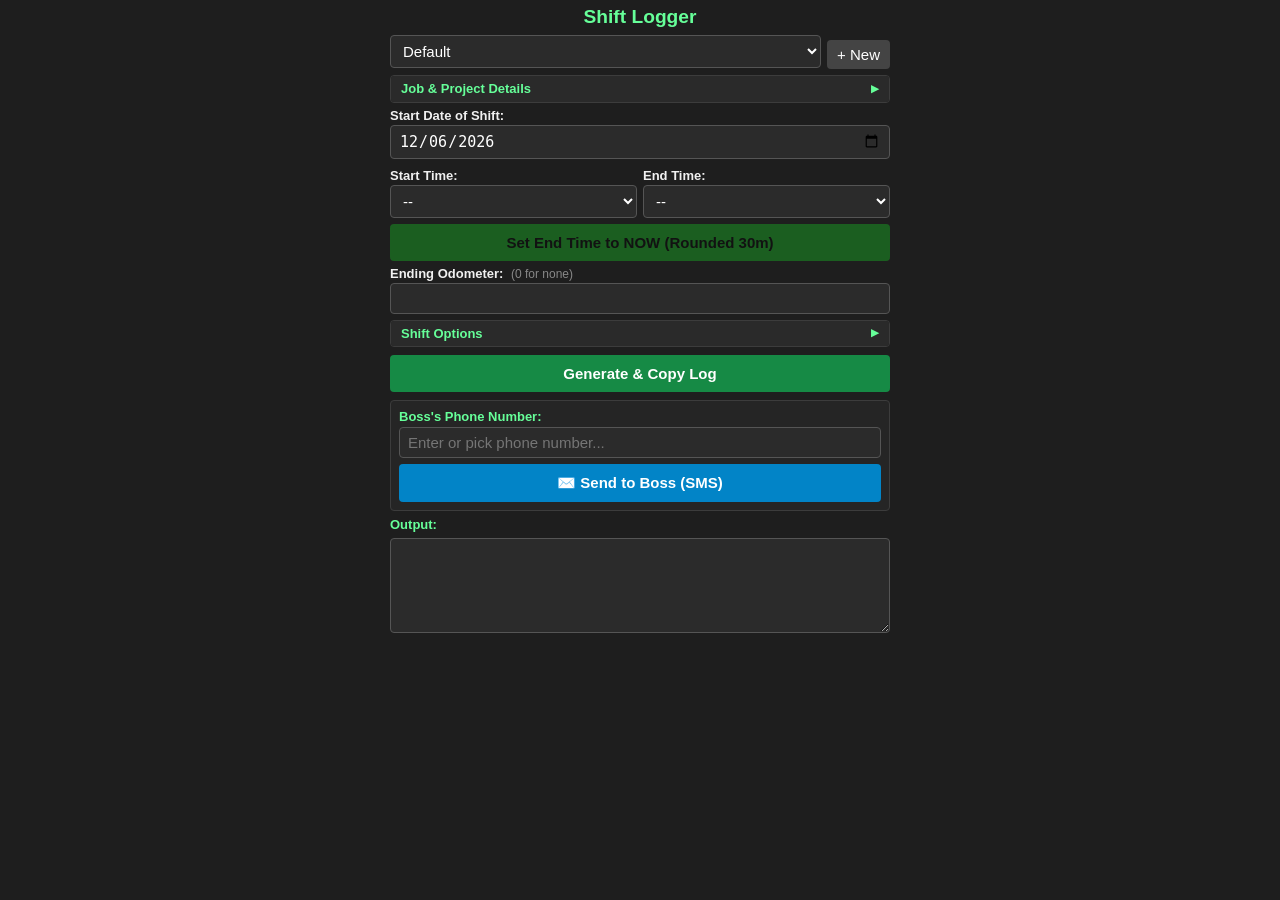
==== index.html @ 81d08d49 "Update index.html Added in phone number picker ability to save phone number and a send SMS button" ====
<!DOCTYPE html>
<html lang="en">
<head>
<meta charset="UTF-8">
<meta name="viewport" content="width=device-width, initial-scale=1.0">
<title>Shift Logger</title>

<link rel="icon" type="image/png" sizes="48x48" href="shift-logger-favicon-48.png">
<link rel="manifest" href="manifest.json">
<meta name="theme-color" content="#1e1e1e">

<style>
    * {
        box-sizing: border-box;
    }

    body {
        font-family: Arial, sans-serif;
        background: #1e1e1e;
        color: #f0f0f0;
        margin: 0;
        padding: 6px 10px;
    }

    .container {
        max-width: 500px;
        margin: auto;
    }

    h2 {
        text-align: center;
        color: #66ff99;
        margin: 0 0 6px 0;
        font-size: 1.2rem;
    }

    label {
        display: block;
        margin-top: 5px;
        margin-bottom: 2px;
        font-weight: bold;
        font-size: 13px;
    }

    input,
    select,
    textarea,
    button {
        font-size: 15px;
    }

    input,
    select,
    textarea {
        width: 100%;
        padding: 6px 8px;
        border: 1px solid #555;
        border-radius: 4px;
        background: #2b2b2b;
        color: #fff;
    }

    button {
        padding: 8px;
        margin-top: 6px;
        border: none;
        border-radius: 4px;
        cursor: pointer;
    }

    .profile-row {
        display: flex;
        gap: 6px;
        align-items: center;
    }

    .profile-row select {
        flex: 1;
    }

    .small-button {
        width: auto;
        white-space: nowrap;
        padding: 6px 10px;
    }

    .two-column {
        display: flex;
        gap: 6px;
    }

    .two-column > div {
        flex: 1;
    }

    .profile-buttons {
        display: flex;
        gap: 6px;
        margin-top: 6px;
    }

    .profile-buttons button {
        flex: 1;
    }

    .checkbox-row {
        display: flex;
        align-items: center;
        gap: 6px;
        margin-top: 6px;
        color: #66ff99;
        font-size: 13px;
    }

    .checkbox-row input[type="checkbox"] {
        width: auto;
        margin: 0;
        transform: scale(1.1);
    }

    .checkbox-row label {
        margin: 0;
        color: #66ff99;
        font-weight: normal;
    }

    .checkbox-row input[type="checkbox"]:disabled {
        opacity: 0.45;
    }

    .checkbox-row input[type="checkbox"]:disabled + label {
        color: #666;
    }

    .options-grid {
        display: grid;
        grid-template-columns: 1fr 1fr;
        column-gap: 12px;
        row-gap: 2px;
        width: 100%;
        margin-top: 6px;
    }

    .options-grid .checkbox-row {
        margin-top: 0;
    }

    /* Thin Bar Collapsible Panels */
    details {
        background: #252525;
        border: 1px solid #3c3c3c;
        border-radius: 4px;
        margin-top: 6px;
        padding: 0;
        overflow: hidden;
    }

    details > summary::-webkit-details-marker {
        display: none;
    }

    summary {
        display: flex;
        align-items: center;
        justify-content: space-between;
        font-weight: bold;
        color: #66ff99;
        cursor: pointer;
        font-size: 13px;
        user-select: none;
        padding: 5px 10px;
        background: #2a2a2a;
        line-height: 1.2;
    }

    summary:hover {
        background: #333;
    }

    summary::after {
        content: "▶";
        font-size: 10px;
        color: #66ff99;
        transition: transform 0.15s ease;
    }

    details[open] > summary::after {
        transform: rotate(90deg);
    }

    details[open] {
        padding-bottom: 8px;
    }

    details > *:not(summary) {
        margin-left: 8px;
        margin-right: 8px;
        width: calc(100% - 16px);
    }

    textarea {
        height: 95px;
        min-height: 80px;
        resize: vertical;
        margin-top: 4px;
        font-family: monospace;
        font-size: 13px;
    }

    .primary {
        width: 100%;
        background: #168a45;
        color: white;
        font-weight: bold;
        padding: 10px;
        margin-top: 8px;
    }

    .secondary {
        background: #444;
        color: white;
    }

    .danger {
        background: #8b2020;
        color: white;
    }

    /* Distinct SMS Button Styling */
    .sms-button {
        width: 100%;
        background: #0284c7;
        color: white;
        font-weight: bold;
        padding: 10px;
        font-size: 15px;
        margin-top: 6px;
        border: none;
        border-radius: 4px;
    }

    .sms-button:active {
        background: #0369a1;
    }

    /* Boss Contact Container Card */
    .boss-section {
        background: #252525;
        border: 1px solid #3c3c3c;
        border-radius: 4px;
        padding: 8px;
        margin-top: 8px;
    }

    .now-button {
        width: 100%;
        background: #1b5e20;
        color: #121212;
        font-weight: bold;
        padding: 10px;
        font-size: 15px;
        margin-top: 6px;
        border: none;
        border-radius: 4px;
    }

    .now-button:active {
        background: #059669;
    }

    .output-label {
        margin-top: 6px;
        color: #66ff99;
    }

    .label-hint {
        color: #888;
        font-weight: normal;
        font-size: 12px;
        margin-left: 4px;
    }
</style>
</head>

<body>

<div class="container">

<h2>Shift Logger</h2>

<div class="profile-row">
    <select id="profileSelect" onchange="loadSelectedProfile()"></select>
    <button class="small-button secondary" onclick="createNewBlankProfile()">+ New</button>
</div>

<details id="jobDetailsPanel">
    <summary>Job & Project Details</summary>

    <label for="jobNum">Job Number:</label>
    <input type="text" id="jobNum" autocomplete="off">

    <label for="fedProject">State/Federal Project ID:</label>
    <input type="text" id="fedProject" autocomplete="off">

    <div class="two-column" style="width: 100%; margin: 0;">
        <div>
            <label for="location">Location:</label>
            <input type="text" id="location" autocomplete="off">
        </div>

        <div>
            <label for="payItem">Pay Item / Code:</label>
            <input type="text" id="payItem" autocomplete="off">
        </div>
    </div>

    <label for="truck">Vehicle / Notes:</label>
    <input type="text" id="truck" autocomplete="off">

    <div class="profile-buttons" style="width: 100%; margin: 6px 0 0 0;">
        <button class="secondary" onclick="saveProfile()">Save Profile</button>
        <button class="danger" onclick="deleteProfile()">Delete Profile</button>
    </div>
</details>

<label for="shiftDate">Start Date of Shift:</label>
<input type="date" id="shiftDate" onchange="shiftDateManuallyChanged()">

<div class="two-column" style="margin-top: 4px;">
    <div>
        <label for="startTime">Start Time:</label>
        <select id="startTime" onchange="updateAutomaticShiftDate()"></select>
    </div>

    <div>
        <label for="endTime">End Time:</label>
        <select id="endTime" onchange="updateAutomaticShiftDate()"></select>
    </div>
</div>

<div id="unpaidBreakGroup" style="display: none;">
    <label for="breakMins">Unpaid Break:</label>
    <select id="breakMins">
        <option value="0">None</option>
        <option value="15">15 mins</option>
        <option value="30">30 mins</option>
        <option value="45">45 mins</option>
        <option value="60">60 mins (1 hr)</option>
        <option value="90">90 mins (1.5 hrs)</option>
        <option value="120">120 mins (2 hrs)</option>
    </select>
</div>

<button class="now-button" id="nowButton" onclick="setEndToNow()">
    Set End Time to NOW (Rounded 30m)
</button>

<!-- Previous Odometer dynamically hidden/shown based on 'Show Previous Odometer' check -->
<div id="previousOdometerGroup" style="display: none;">
    <label for="previousOdometer">Previous Odometer:</label>
    <input
        type="number"
        id="previousOdometer"
        inputmode="numeric"
        onclick="this.select()"
    >
</div>

<label for="odometer">Ending Odometer: <span class="label-hint">(0 for none)</span></label>
<input
    type="number"
    id="odometer"
    inputmode="numeric"
    onclick="this.select()"
>

<details id="shiftOptionsPanel">
    <summary>Shift Options</summary>

    <div class="options-grid">
        <div class="checkbox-row">
            <input type="checkbox" id="showPreviousOdometer" onchange="togglePreviousOdometer()">
            <label for="showPreviousOdometer">Show Previous Odometer</label>
        </div>

        <div class="checkbox-row">
            <input type="checkbox" id="includeMilesDriven" onchange="toggleIncludeMilesDriven()" disabled>
            <label for="includeMilesDriven">Include Driven Miles</label>
        </div>

        <div class="checkbox-row">
            <input type="checkbox" id="useQuarterHour" onchange="timeRoundingChanged()">
            <label for="useQuarterHour">Use 15-minute increments</label>
        </div>

        <div class="checkbox-row">
            <input type="checkbox" id="showUnpaidBreak" onchange="toggleUnpaidBreak()">
            <label for="showUnpaidBreak">Show unpaid break</label>
        </div>
    </div>

    <button type="button" class="secondary" style="width: 80%; margin: 8px auto 0; display: block; padding: 6px 8px; font-size: 14px;" onclick="saveProfile()">Save Settings &amp; Profile</button>
</details>

<button class="primary" onclick="generateLog()">
    Generate &amp; Copy Log
</button>

<!-- Boss SMS Dispatch Section -->
<div class="boss-section">
    <label for="bossPhone" style="margin-top: 0; color: #66ff99;">Boss's Phone Number:</label>
    <div style="display: flex; gap: 6px; margin-top: 3px;">
        <input 
            type="tel" 
            id="bossPhone" 
            placeholder="Enter or pick phone number..." 
            autocomplete="tel"
            oninput="saveBossPhone()"
            style="flex: 1;"
        >
        <button 
            type="button" 
            id="pickContactBtn" 
            class="secondary small-button" 
            style="display: none; margin-top: 0;"
            onclick="pickBossContact()"
        >
            📇 Contacts
        </button>
    </div>

    <button type="button" class="sms-button" onclick="sendToBoss()">
        ✉️ Send to Boss (SMS)
    </button>
</div>

<label class="output-label" for="output">Output:</label>
<textarea id="output" readonly></textarea>

<button id="installButton" class="secondary" style="display:none; width:100%; margin-top:10px;" onclick="installApp()">
    📲 Install App
</button>

</div>

<script>
const STORAGE_KEY = "shift_profiles";
const LAST_PROFILE_KEY = "last_active_profile";
const BOSS_PHONE_KEY = "shiftlogger_boss_phone";

let shiftDateWasManuallyChanged = false;

// ─── PWA Install Prompt ───────────────────────────────────────────────
let deferredPrompt = null;

window.addEventListener('beforeinstallprompt', (e) => {
    e.preventDefault();
    deferredPrompt = e;
    document.getElementById('installButton').style.display = 'block';
});

window.addEventListener('appinstalled', () => {
    document.getElementById('installButton').style.display = 'none';
    deferredPrompt = null;
});

function installApp() {
    if (!deferredPrompt) return;
    deferredPrompt.prompt();
    deferredPrompt.userChoice.then(() => {
        deferredPrompt = null;
        document.getElementById('installButton').style.display = 'none';
    });
}

// Register the service worker
if ('serviceWorker' in navigator) {
    window.addEventListener('load', () => {
        navigator.serviceWorker.register('./sw.js')
            .catch(err => console.log('SW registration failed:', err));
    });
}

// ─── Boss Contact & SMS Features ───────────────────────────────────────
function saveBossPhone() {
    const phone = document.getElementById("bossPhone").value.trim();
    localStorage.setItem(BOSS_PHONE_KEY, phone);
}

function loadBossPhone() {
    const savedPhone = localStorage.getItem(BOSS_PHONE_KEY);
    if (savedPhone) {
        document.getElementById("bossPhone").value = savedPhone;
    }
}

function checkContactPickerSupport() {
    if ('contacts' in navigator && 'ContactsManager' in window) {
        const btn = document.getElementById('pickContactBtn');
        if (btn) btn.style.display = 'inline-block';
    }
}

async function pickBossContact() {
    try {
        const contacts = await navigator.contacts.select(['tel'], { multiple: false });
        if (contacts && contacts.length > 0 && contacts[0].tel && contacts[0].tel.length > 0) {
            const selectedPhone = contacts[0].tel[0];
            document.getElementById('bossPhone').value = selectedPhone;
            saveBossPhone();
        }
    } catch (err) {
        console.warn("Contact picker cancelled or failed:", err);
    }
}

function sendToBoss() {
    let output = document.getElementById("output").value;

    // If log hasn't been generated yet, generate it now
    if (!output) {
        generateLog();
        output = document.getElementById("output").value;
        if (!output) return; // If validation failed, exit
    }

    const phone = document.getElementById("bossPhone").value.trim();
    if (!phone) {
        alert("Please enter or pick a phone number for your boss first.");
        document.getElementById("bossPhone").focus();
        return;
    }

    // Clean phone number (leave digits and leading plus)
    const cleanNumber = phone.replace(/[^\d+]/g, '');

    // iOS Safari uses '&body=' while Android uses '?body='
    const isIOS = /iPad|iPhone|iPod/.test(navigator.userAgent) && !window.MSStream;
    const delimiter = isIOS ? '&' : '?';

    const smsUrl = `sms:${cleanNumber}${delimiter}body=${encodeURIComponent(output)}`;
    window.location.href = smsUrl;
}

// ─── Profiles & Shift Logic ───────────────────────────────────────────
const defaultProfile = {
    name: "Default",
    jobNum: "000000",
    fedProject: "",
    location: "",
    payItem: "420***",
    truck: "",
    startTime: "--",
    endTime: "--",
    previousOdometer: "",
    usePreviousOdometer: false,
    showPreviousOdometer: false,
    includeMilesDriven: false,
    useQuarterHour: false,
    showUnpaidBreak: false
};

function togglePreviousOdometer() {
    const showPrevious = document.getElementById("showPreviousOdometer").checked;
    const group = document.getElementById("previousOdometerGroup");
    const includeMiles = document.getElementById("includeMilesDriven");

    group.style.display = showPrevious ? "block" : "none";
    includeMiles.disabled = !showPrevious;

    if (!showPrevious) {
        includeMiles.checked = false;
    }
}

function toggleIncludeMilesDriven() {
    const showPrevious = document.getElementById("showPreviousOdometer").checked;
    const includeMiles = document.getElementById("includeMilesDriven");

    if (!showPrevious) {
        includeMiles.checked = false;
        includeMiles.disabled = true;
    }
}

function toggleUnpaidBreak() {
    const showBreak = document.getElementById("showUnpaidBreak").checked;
    const group = document.getElementById("unpaidBreakGroup");
    const breakSelect = document.getElementById("breakMins");

    group.style.display = showBreak ? "block" : "none";

    if (!showBreak) {
        breakSelect.value = "0";
    }
}

function getProfiles() {
    const stored = localStorage.getItem(STORAGE_KEY);
    if (!stored) return [defaultProfile];

    try {
        const profiles = JSON.parse(stored);
        if (!Array.isArray(profiles) || profiles.length === 0) return [defaultProfile];

        profiles.forEach(profile => {
            if (!("previousOdometer" in profile)) profile.previousOdometer = "";
            if (!("usePreviousOdometer" in profile)) profile.usePreviousOdometer = false;

            if (!("showPreviousOdometer" in profile)) {
                profile.showPreviousOdometer = profile.usePreviousOdometer === true;
            }

            if (!("includeMilesDriven" in profile)) {
                profile.includeMilesDriven = profile.usePreviousOdometer === true;
            }

            if (!("useQuarterHour" in profile)) profile.useQuarterHour = false;
            if (!("showUnpaidBreak" in profile)) profile.showUnpaidBreak = false;

            if (!("location" in profile) && ("hwy" in profile)) {
                profile.location = profile.hwy;
            }
        });

        return profiles;
    } catch (error) {
        return [defaultProfile];
    }
}

function saveProfiles(profiles) {
    localStorage.setItem(STORAGE_KEY, JSON.stringify(profiles));
}

function renderProfiles() {
    const select = document.getElementById("profileSelect");
    const profiles = getProfiles();
    select.innerHTML = "";

    profiles.forEach((profile, index) => {
        const option = document.createElement("option");
        option.value = index;
        option.textContent = profile.name;
        select.appendChild(option);
    });
}

function loadSelectedProfile() {
    const select = document.getElementById("profileSelect");
    if (select.value === "new") return;

    const profiles = getProfiles();
    const index = Number(select.value);

    if (!profiles[index]) return;

    const profile = profiles[index];

    document.getElementById("jobNum").value = profile.jobNum || "";
    document.getElementById("fedProject").value = profile.fedProject || "";
    document.getElementById("location").value = profile.location || profile.hwy || "";
    document.getElementById("payItem").value = profile.payItem || "";
    document.getElementById("truck").value = profile.truck || "";

    document.getElementById("previousOdometer").value = profile.previousOdometer || "";

    document.getElementById("showPreviousOdometer").checked =
        profile.showPreviousOdometer === true;

    document.getElementById("includeMilesDriven").checked =
        profile.includeMilesDriven === true;

    document.getElementById("useQuarterHour").checked =
        profile.useQuarterHour === true;

    document.getElementById("showUnpaidBreak").checked =
        profile.showUnpaidBreak === true;

    togglePreviousOdometer();
    toggleUnpaidBreak();

    populateTimes(profile.useQuarterHour === true);

    document.getElementById("startTime").value = profile.startTime || "--";
    document.getElementById("endTime").value = profile.endTime || "--";

    updateNowButtonText();
    localStorage.setItem(LAST_PROFILE_KEY, String(index));
}

function createNewBlankProfile() {
    const select = document.getElementById("profileSelect");

    let newOption = select.querySelector('option[value="new"]');

    if (!newOption) {
        newOption = document.createElement("option");
        newOption.value = "new";
        newOption.textContent = "-- Unsaved New Profile --";
        select.appendChild(newOption);
    }

    newOption.selected = true;
    select.value = "new";

    document.getElementById("jobNum").value = "";
    document.getElementById("fedProject").value = "";
    document.getElementById("location").value = "";
    document.getElementById("payItem").value = "";
    document.getElementById("truck").value = "";

    document.getElementById("useQuarterHour").checked = false;
    populateTimes(false);

    document.getElementById("startTime").value = "--";
    document.getElementById("endTime").value = "--";

    document.getElementById("previousOdometer").value = "";
    document.getElementById("showPreviousOdometer").checked = false;
    document.getElementById("includeMilesDriven").checked = false;

    document.getElementById("showUnpaidBreak").checked = false;
    document.getElementById("breakMins").value = "0";

    togglePreviousOdometer();
    toggleUnpaidBreak();

    shiftDateWasManuallyChanged = false;
    updateAutomaticShiftDate();
    updateNowButtonText();

    document.getElementById("jobDetailsPanel").open = true;
    document.getElementById("jobNum").focus();
}

function saveProfile() {
    const profiles = getProfiles();
    const select = document.getElementById("profileSelect");

    let selectedIndex = select.value === "new" ? -1 : Number(select.value);
    let existingProfile = profiles[selectedIndex];
    let profileName;

    if (existingProfile) {
        if (!confirm("Overwrite the current profile?")) return;
        profileName = existingProfile.name;
    } else {
        const locVal = document.getElementById("location").value.trim();
        const jobVal = document.getElementById("jobNum").value.trim();
        const payVal = document.getElementById("payItem").value.trim();
        const truckVal = document.getElementById("truck").value.trim();

        let defaultName = "";

        if (locVal && jobVal) defaultName = `${locVal} (${jobVal})`;
        else if (locVal) defaultName = locVal;
        else if (jobVal) defaultName = `Job ${jobVal}`;
        else if (payVal) defaultName = `Pay Item ${payVal}`;
        else if (truckVal) defaultName = truckVal;
        else defaultName = "Default";

        profileName = prompt("Enter a name for this profile:", defaultName);

        if (!profileName) return;
    }

    const showPreviousOdometer =
        document.getElementById("showPreviousOdometer").checked;

    const includeMilesDriven =
        document.getElementById("includeMilesDriven").checked;

    const profile = {
        name: profileName,
        jobNum: document.getElementById("jobNum").value.trim(),
        fedProject: document.getElementById("fedProject").value.trim(),
        location: document.getElementById("location").value.trim(),
        payItem: document.getElementById("payItem").value.trim(),
        truck: document.getElementById("truck").value.trim(),
        startTime: document.getElementById("startTime").value,
        endTime: document.getElementById("endTime").value,
        previousOdometer: document.getElementById("previousOdometer").value.trim(),

        showPreviousOdometer: showPreviousOdometer,
        includeMilesDriven: includeMilesDriven,
        usePreviousOdometer: includeMilesDriven,

        useQuarterHour: document.getElementById("useQuarterHour").checked,
        showUnpaidBreak: document.getElementById("showUnpaidBreak").checked
    };

    if (existingProfile) {
        profiles[selectedIndex] = profile;
    } else {
        profiles.push(profile);
    }

    saveProfiles(profiles);
    renderProfiles();

    const newIndex = existingProfile ? selectedIndex : profiles.length - 1;

    document.getElementById("profileSelect").value = String(newIndex);
    localStorage.setItem(LAST_PROFILE_KEY, String(newIndex));

    alert("Profile saved.");
}

function deleteProfile() {
    const select = document.getElementById("profileSelect");

    if (select.value === "new") {
        renderProfiles();
        loadSelectedProfile();
        return;
    }

    const profiles = getProfiles();
    const index = Number(select.value);

    if (!profiles[index]) return;
    if (!confirm("Delete the current profile?")) return;

    profiles.splice(index, 1);

    if (profiles.length === 0) {
        profiles.push(defaultProfile);
    }

    saveProfiles(profiles);
    localStorage.removeItem(LAST_PROFILE_KEY);

    renderProfiles();
    createNewBlankProfile();
}

function populateTimes(useQuarterHour) {
    const start = document.getElementById("startTime");
    const end = document.getElementById("endTime");

    const oldStart = start.value;
    const oldEnd = end.value;

    start.innerHTML = "";
    end.innerHTML = "";

    const p1 = document.createElement("option");
    p1.value = "--";
    p1.textContent = "--";
    start.appendChild(p1);

    const p2 = document.createElement("option");
    p2.value = "--";
    p2.textContent = "--";
    end.appendChild(p2);

    const increment = useQuarterHour ? 15 : 30;

    for (let hour = 0; hour < 24; hour++) {
        for (let minute = 0; minute < 60; minute += increment) {
            const value =
                String(hour).padStart(2, "0") +
                ":" +
                String(minute).padStart(2, "0");

            const opt1 = document.createElement("option");
            opt1.value = value;
            opt1.textContent = formatTime(value);
            start.appendChild(opt1);

            const opt2 = document.createElement("option");
            opt2.value = value;
            opt2.textContent = formatTime(value);
            end.appendChild(opt2);
        }
    }

    start.value =
        Array.from(start.options).some(o => o.value === oldStart)
            ? oldStart
            : "--";

    end.value =
        Array.from(end.options).some(o => o.value === oldEnd)
            ? oldEnd
            : "--";
}

function timeRoundingChanged() {
    const useQuarterHour =
        document.getElementById("useQuarterHour").checked;

    populateTimes(useQuarterHour);
    updateNowButtonText();
    updateAutomaticShiftDate();
}

function updateNowButtonText() {
    const useQuarterHour =
        document.getElementById("useQuarterHour").checked;

    document.getElementById("nowButton").textContent =
        useQuarterHour
            ? "Set End Time to NOW (Rounded 15m)"
            : "Set End Time to NOW (Rounded 30m)";
}

function formatTime(timeValue) {
    const parts = timeValue.split(":");
    let hour = Number(parts[0]);
    const minute = parts[1];

    const suffix = hour >= 12 ? "PM" : "AM";

    hour = hour % 12 || 12;

    return hour + ":" + minute + " " + suffix;
}

function shiftDateManuallyChanged() {
    shiftDateWasManuallyChanged =
        !!document.getElementById("shiftDate").value;
}

function updateAutomaticShiftDate() {
    if (shiftDateWasManuallyChanged) return;

    const startVal = document.getElementById("startTime").value;
    const endVal = document.getElementById("endTime").value;

    if (
        !startVal ||
        startVal === "--" ||
        !endVal ||
        endVal === "--"
    ) return;

    const startParts = startVal.split(":");
    const endParts = endVal.split(":");

    const startMinutes =
        Number(startParts[0]) * 60 + Number(startParts[1]);

    const endMinutes =
        Number(endParts[0]) * 60 + Number(endParts[1]);

    const date = new Date();

    if (endMinutes < startMinutes) {
        date.setDate(date.getDate() - 1);
    }

    const yyyy = date.getFullYear();
    const mm = String(date.getMonth() + 1).padStart(2, "0");
    const dd = String(date.getDate()).padStart(2, "0");

    document.getElementById("shiftDate").value =
        yyyy + "-" + mm + "-" + dd;
}

function setEndToNow() {
    const now = new Date();

    let hour = now.getHours();
    let minute = now.getMinutes();

    const useQuarterHour =
        document.getElementById("useQuarterHour").checked;

    if (useQuarterHour) {
        if (minute < 8) minute = 0;
        else if (minute < 23) minute = 15;
        else if (minute < 38) minute = 30;
        else if (minute < 53) minute = 45;
        else {
            minute = 0;
            hour = (hour + 1) % 24;
        }
    } else {
        if (minute < 15) minute = 0;
        else if (minute < 45) minute = 30;
        else {
            minute = 0;
            hour = (hour + 1) % 24;
        }
    }

    const value =
        String(hour).padStart(2, "0") +
        ":" +
        String(minute).padStart(2, "0");

    document.getElementById("endTime").value = value;

    if (!shiftDateWasManuallyChanged) {
        const startVal =
            document.getElementById("startTime").value;

        const targetDate = new Date(now);

        if (startVal && startVal !== "--") {
            const startParts = startVal.split(":");

            const startMinutes =
                Number(startParts[0]) * 60 +
                Number(startParts[1]);

            const endMinutes = hour * 60 + minute;

            if (endMinutes < startMinutes) {
                targetDate.setDate(targetDate.getDate() - 1);
            }
        }

        const yyyy = targetDate.getFullYear();
        const mm = String(targetDate.getMonth() + 1).padStart(2, "0");
        const dd = String(targetDate.getDate()).padStart(2, "0");

        document.getElementById("shiftDate").value =
            yyyy + "-" + mm + "-" + dd;
    }
}

const days = ["Sun", "Mon", "Tue", "Wed", "Thu", "Fri", "Sat"];

const months = [
    "Jan", "Feb", "Mar", "Apr", "May", "Jun",
    "Jul", "Aug", "Sep", "Oct", "Nov", "Dec"
];

function formatDate(date) {
    return (
        days[date.getDay()] +
        " " +
        months[date.getMonth()] +
        " " +
        date.getDate()
    );
}

function formatShiftDates(startDate, endDate) {
    const startYear = startDate.getFullYear();
    const endYear = endDate.getFullYear();

    if (startYear !== endYear) {
        return (
            formatDate(startDate) +
            ", " +
            startYear +
            " - " +
            formatDate(endDate) +
            ", " +
            endYear
        );
    }

    if (startDate.getMonth() !== endDate.getMonth()) {
        return formatDate(startDate) + "-" + formatDate(endDate);
    }

    if (startDate.getDate() !== endDate.getDate()) {
        return (
            days[startDate.getDay()] +
            "-" +
            days[endDate.getDay()] +
            " " +
            months[startDate.getMonth()] +
            " " +
            startDate.getDate() +
            "-" +
            endDate.getDate()
        );
    }

    return formatDate(startDate);
}

function generateLog() {
    if (!shiftDateWasManuallyChanged) {
        updateAutomaticShiftDate();
    }

    const jobNum =
        document.getElementById("jobNum").value.trim();

    const fedProject =
        document.getElementById("fedProject").value.trim();

    const locationVal =
        document.getElementById("location").value.trim();

    const payItem =
        document.getElementById("payItem").value.trim();

    const truck =
        document.getElementById("truck").value.trim();

    const startTime =
        document.getElementById("startTime").value;

    const endTime =
        document.getElementById("endTime").value;

    const showUnpaidBreak =
        document.getElementById("showUnpaidBreak").checked;

    const breakMins = showUnpaidBreak
        ? Number(document.getElementById("breakMins").value)
        : 0;

    const shiftDateValue =
        document.getElementById("shiftDate").value;

    const previousOdometer =
        document.getElementById("previousOdometer").value.trim();

    const showPreviousOdometer =
        document.getElementById("showPreviousOdometer").checked;

    const includeMilesDriven =
        document.getElementById("includeMilesDriven").checked;

    const odometer =
        document.getElementById("odometer").value.trim();

    if (!startTime || startTime === "--") {
        alert("Please select a Start Time.");
        document.getElementById("startTime").focus();
        return;
    }

    if (!endTime || endTime === "--") {
        alert("Please select an End Time.");
        document.getElementById("endTime").focus();
        return;
    }

    if (odometer === "") {
        alert(
            "Please enter the Ending Odometer " +
            "(or enter 0 for personal vehicle)."
        );
        document.getElementById("odometer").focus();
        return;
    }

    if (!shiftDateValue) {
        alert("Please select a Start Date of Shift.");
        document.getElementById("shiftDate").focus();
        return;
    }

    let milesDriven = null;

    if (includeMilesDriven && odometer !== "0") {
        if (!previousOdometer) {
            alert(
                "Include Driven Miles is checked, " +
                "but Previous Odometer is blank."
            );
            document.getElementById("previousOdometer").focus();
            return;
        }

        const previous = Number(previousOdometer);
        const ending = Number(odometer);

        if (ending < previous) {
            alert(
                "Ending odometer cannot be less than Previous Odometer."
            );
            document.getElementById("odometer").focus();
            return;
        }

        milesDriven = ending - previous;
    }

    const startDateParts = shiftDateValue.split("-");

    const startDate = new Date(
        Number(startDateParts[0]),
        Number(startDateParts[1]) - 1,
        Number(startDateParts[2])
    );

    const startParts = startTime.split(":");
    const endParts = endTime.split(":");

    const startHour = Number(startParts[0]);
    const startMinute = Number(startParts[1]);

    const endHour = Number(endParts[0]);
    const endMinute = Number(endParts[1]);

    const start = new Date(startDate);

    start.setHours(
        startHour,
        startMinute,
        0,
        0
    );

    const end = new Date(startDate);

    end.setHours(
        endHour,
        endMinute,
        0,
        0
    );

    if (
        endHour * 60 + endMinute <=
        startHour * 60 + startMinute
    ) {
        end.setDate(end.getDate() + 1);
    }

    let startTotalMins =
        startHour * 60 + startMinute;

    let endTotalMins =
        endHour * 60 + endMinute;

    if (endTotalMins <= startTotalMins) {
        endTotalMins += 24 * 60;
    }

    const rawWorkedMins =
        endTotalMins - startTotalMins;

    let totalHours =
        (rawWorkedMins / 60) -
        (breakMins / 60);

    if (totalHours < 0) {
        totalHours = 0;
    }

    let dstNote = "";

    if (
        start.getTimezoneOffset() !==
        end.getTimezoneOffset()
    ) {
        const isSpringForward =
            start.getTimezoneOffset() >
            end.getTimezoneOffset();

        const adjustmentAmount =
            isSpringForward ? -1 : 1;

        const adjustmentLabel =
            isSpringForward
                ? "-1 hour (Spring Forward)"
                : "+1 hour (Fall Back)";

        const applyAdjustment = confirm(
            "Daylight Saving Time change detected.\n\n" +
            "Calculated Hours (Raw): " +
            totalHours +
            "\n\n" +
            "Did your clock automatically update for DST?\n" +
            "Click OK to apply adjustment [" +
            adjustmentLabel +
            "]\n" +
            "Click Cancel to keep raw wall-clock hours."
        );

        if (applyAdjustment) {
            totalHours = Math.max(
                0,
                totalHours + adjustmentAmount
            );

            dstNote =
                " (DST adjusted: " +
                (isSpringForward ? "-1 hr" : "+1 hr") +
                ")";
        } else {
            dstNote =
                " (DST reviewed: no adjustment)";
        }
    }

    if (totalHours < 4 || totalHours > 16) {
        if (
            !confirm(
                "This shift calculates to " +
                totalHours +
                " hours.\n\n" +
                "Are you sure the start and end times are correct?"
            )
        ) return;
    }

    const lines = [];

    if (jobNum) {
        lines.push("Job#: " + jobNum);
    }

    if (fedProject) {
        lines.push(fedProject);
    }

    if (locationVal) {
        lines.push(locationVal);
    }

    if (payItem) {
        lines.push(payItem);
    }

    lines.push(
        "Date: " +
        formatShiftDates(start, end)
    );

    lines.push(
        "Hours: " +
        formatTime(startTime) +
        " - " +
        formatTime(endTime) +
        " (" +
        totalHours +
        " hours)" +
        dstNote
    );

    if (breakMins > 0) {
        lines.push(
            "Break: " +
            breakMins +
            "m unpaid"
        );
    }

    if (odometer !== "0") {
        lines.push(
            "Odometer: " +
            odometer
        );
    }

    if (
        includeMilesDriven &&
        milesDriven !== null
    ) {
        lines.push(
            "Miles: " +
            milesDriven
        );
    }

    if (truck) {
        lines.push(truck);
    }

    const output = lines.join("\n");

    document.getElementById("output").value = output;

    copyText(output);

    if (odometer !== "0") {
        updateProfilePreviousOdometer(odometer);
    }
}

function updateProfilePreviousOdometer(odometer) {
    const select =
        document.getElementById("profileSelect");

    if (select.value === "new") return;

    const profiles = getProfiles();
    const index = Number(select.value);

    if (profiles[index]) {
        profiles[index].previousOdometer =
            String(odometer);

        saveProfiles(profiles);
    }

    document.getElementById(
        "previousOdometer"
    ).value = String(odometer);
}

function copyText(text) {
    if (
        navigator.clipboard &&
        navigator.clipboard.writeText
    ) {
        navigator.clipboard.writeText(text)
            .then(() => {
                alert("Log copied to clipboard.");
            })
            .catch(() => fallbackCopy(text));
    } else {
        fallbackCopy(text);
    }
}

function fallbackCopy(text) {
    const textarea =
        document.getElementById("output");

    textarea.focus();
    textarea.select();

    try {
        document.execCommand("copy");
        alert("Log copied to clipboard.");
    } catch (error) {
        alert(
            "Log generated, but automatic copying failed. " +
            "Please copy manually."
        );
    }
}

function init() {
    populateTimes(false);
    renderProfiles();
    loadBossPhone();
    checkContactPickerSupport();

    const today = new Date();

    const yyyy = today.getFullYear();

    const mm =
        String(today.getMonth() + 1)
        .padStart(2, "0");

    const dd =
        String(today.getDate())
        .padStart(2, "0");

    document.getElementById("shiftDate").value =
        yyyy + "-" + mm + "-" + dd;

    shiftDateWasManuallyChanged = false;

    const profiles = getProfiles();

    const lastProfile =
        localStorage.getItem(LAST_PROFILE_KEY);

    if (
        lastProfile !== null &&
        profiles[Number(lastProfile)]
    ) {
        document.getElementById(
            "profileSelect"
        ).value = lastProfile;
    } else {
        document.getElementById(
            "profileSelect"
        ).value = "0";
    }

    loadSelectedProfile();

    document.getElementById(
        "odometer"
    ).value = "";
}

window.onload = init;
</script>

</body>
</html>
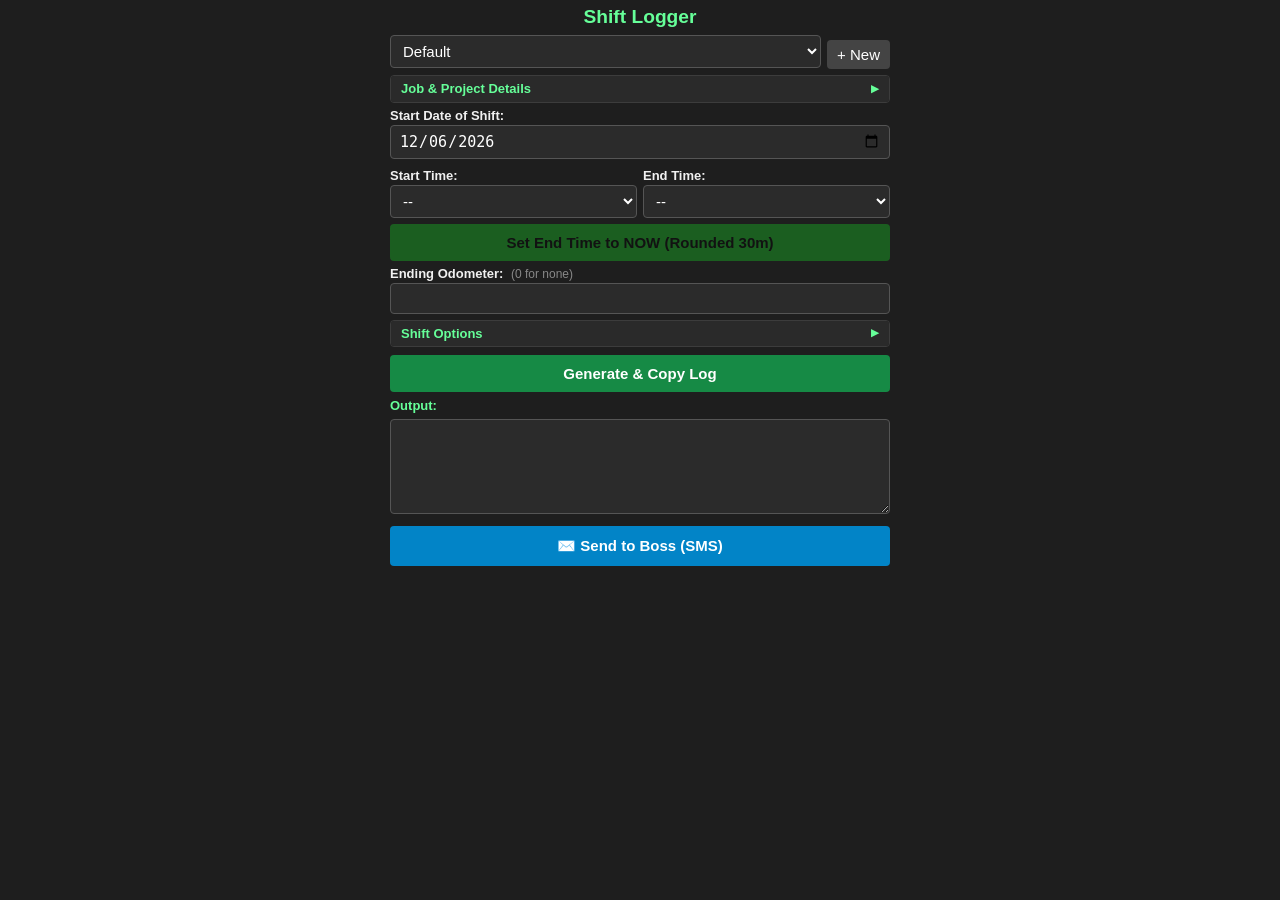
==== commit cc748006: "Update index.html" ====
--- a/index.html
+++ b/index.html
@@ -226,30 +226,21 @@
         color: white;
     }
 
-    /* Distinct SMS Button Styling */
+    /* Dedicated SMS Button */
     .sms-button {
         width: 100%;
         background: #0284c7;
         color: white;
         font-weight: bold;
-        padding: 10px;
+        padding: 11px;
         font-size: 15px;
-        margin-top: 6px;
+        margin-top: 8px;
         border: none;
         border-radius: 4px;
     }
 
     .sms-button:active {
         background: #0369a1;
-    }
-
-    /* Boss Contact Container Card */
-    .boss-section {
-        background: #252525;
-        border: 1px solid #3c3c3c;
-        border-radius: 4px;
-        padding: 8px;
-        margin-top: 8px;
     }
 
     .now-button {
@@ -294,7 +285,7 @@
 </div>
 
 <details id="jobDetailsPanel">
-    <summary>Job & Project Details</summary>
+    <summary>Job &amp; Project Details</summary>
 
     <label for="jobNum">Job Number:</label>
     <input type="text" id="jobNum" autocomplete="off">
@@ -317,7 +308,29 @@
     <label for="truck">Vehicle / Notes:</label>
     <input type="text" id="truck" autocomplete="off">
 
-    <div class="profile-buttons" style="width: 100%; margin: 6px 0 0 0;">
+    <!-- Boss Phone inside profile settings -->
+    <label for="bossPhone">Boss's Phone Number:</label>
+    <div style="display: flex; gap: 6px; width: 100%; margin: 0;">
+        <input 
+            type="tel" 
+            id="bossPhone" 
+            placeholder="e.g. 555-123-4567" 
+            autocomplete="tel"
+            oninput="autoSaveBossPhoneToProfile()"
+            style="flex: 1;"
+        >
+        <button 
+            type="button" 
+            id="pickContactBtn" 
+            class="secondary small-button" 
+            style="display: none; margin-top: 0;"
+            onclick="pickBossContact()"
+        >
+            📇 Pick
+        </button>
+    </div>
+
+    <div class="profile-buttons" style="width: 100%; margin: 8px 0 0 0;">
         <button class="secondary" onclick="saveProfile()">Save Profile</button>
         <button class="danger" onclick="deleteProfile()">Delete Profile</button>
     </div>
@@ -406,36 +419,13 @@
     Generate &amp; Copy Log
 </button>
 
-<!-- Boss SMS Dispatch Section -->
-<div class="boss-section">
-    <label for="bossPhone" style="margin-top: 0; color: #66ff99;">Boss's Phone Number:</label>
-    <div style="display: flex; gap: 6px; margin-top: 3px;">
-        <input 
-            type="tel" 
-            id="bossPhone" 
-            placeholder="Enter or pick phone number..." 
-            autocomplete="tel"
-            oninput="saveBossPhone()"
-            style="flex: 1;"
-        >
-        <button 
-            type="button" 
-            id="pickContactBtn" 
-            class="secondary small-button" 
-            style="display: none; margin-top: 0;"
-            onclick="pickBossContact()"
-        >
-            📇 Contacts
-        </button>
-    </div>
-
-    <button type="button" class="sms-button" onclick="sendToBoss()">
-        ✉️ Send to Boss (SMS)
-    </button>
-</div>
-
 <label class="output-label" for="output">Output:</label>
 <textarea id="output" readonly></textarea>
+
+<!-- Send to Boss button positioned underneath the Output -->
+<button type="button" class="sms-button" onclick="sendToBoss()">
+    ✉️ Send to Boss (SMS)
+</button>
 
 <button id="installButton" class="secondary" style="display:none; width:100%; margin-top:10px;" onclick="installApp()">
     📲 Install App
@@ -446,7 +436,6 @@
 <script>
 const STORAGE_KEY = "shift_profiles";
 const LAST_PROFILE_KEY = "last_active_profile";
-const BOSS_PHONE_KEY = "shiftlogger_boss_phone";
 
 let shiftDateWasManuallyChanged = false;
 
@@ -481,19 +470,7 @@
     });
 }
 
-// ─── Boss Contact & SMS Features ───────────────────────────────────────
-function saveBossPhone() {
-    const phone = document.getElementById("bossPhone").value.trim();
-    localStorage.setItem(BOSS_PHONE_KEY, phone);
-}
-
-function loadBossPhone() {
-    const savedPhone = localStorage.getItem(BOSS_PHONE_KEY);
-    if (savedPhone) {
-        document.getElementById("bossPhone").value = savedPhone;
-    }
-}
-
+// ─── Contact Picker & SMS Handling ────────────────────────────────────
 function checkContactPickerSupport() {
     if ('contacts' in navigator && 'ContactsManager' in window) {
         const btn = document.getElementById('pickContactBtn');
@@ -507,34 +484,44 @@
         if (contacts && contacts.length > 0 && contacts[0].tel && contacts[0].tel.length > 0) {
             const selectedPhone = contacts[0].tel[0];
             document.getElementById('bossPhone').value = selectedPhone;
-            saveBossPhone();
+            autoSaveBossPhoneToProfile();
         }
     } catch (err) {
         console.warn("Contact picker cancelled or failed:", err);
     }
 }
 
+function autoSaveBossPhoneToProfile() {
+    const select = document.getElementById("profileSelect");
+    if (select.value === "new") return;
+
+    const profiles = getProfiles();
+    const index = Number(select.value);
+
+    if (profiles[index]) {
+        profiles[index].bossPhone = document.getElementById("bossPhone").value.trim();
+        saveProfiles(profiles);
+    }
+}
+
 function sendToBoss() {
     let output = document.getElementById("output").value;
 
-    // If log hasn't been generated yet, generate it now
     if (!output) {
         generateLog();
         output = document.getElementById("output").value;
-        if (!output) return; // If validation failed, exit
+        if (!output) return;
     }
 
     const phone = document.getElementById("bossPhone").value.trim();
     if (!phone) {
-        alert("Please enter or pick a phone number for your boss first.");
+        alert("Please enter or pick a phone number for your boss in Job & Project Details.");
+        document.getElementById("jobDetailsPanel").open = true;
         document.getElementById("bossPhone").focus();
         return;
     }
 
-    // Clean phone number (leave digits and leading plus)
     const cleanNumber = phone.replace(/[^\d+]/g, '');
-
-    // iOS Safari uses '&body=' while Android uses '?body='
     const isIOS = /iPad|iPhone|iPod/.test(navigator.userAgent) && !window.MSStream;
     const delimiter = isIOS ? '&' : '?';
 
@@ -542,7 +529,7 @@
     window.location.href = smsUrl;
 }
 
-// ─── Profiles & Shift Logic ───────────────────────────────────────────
+// ─── Profile & Shift Tracking Logic ───────────────────────────────────
 const defaultProfile = {
     name: "Default",
     jobNum: "000000",
@@ -550,6 +537,7 @@
     location: "",
     payItem: "420***",
     truck: "",
+    bossPhone: "",
     startTime: "--",
     endTime: "--",
     previousOdometer: "",
@@ -604,6 +592,7 @@
         if (!Array.isArray(profiles) || profiles.length === 0) return [defaultProfile];
 
         profiles.forEach(profile => {
+            if (!("bossPhone" in profile)) profile.bossPhone = "";
             if (!("previousOdometer" in profile)) profile.previousOdometer = "";
             if (!("usePreviousOdometer" in profile)) profile.usePreviousOdometer = false;
 
@@ -662,6 +651,7 @@
     document.getElementById("location").value = profile.location || profile.hwy || "";
     document.getElementById("payItem").value = profile.payItem || "";
     document.getElementById("truck").value = profile.truck || "";
+    document.getElementById("bossPhone").value = profile.bossPhone || "";
 
     document.getElementById("previousOdometer").value = profile.previousOdometer || "";
 
@@ -709,6 +699,7 @@
     document.getElementById("location").value = "";
     document.getElementById("payItem").value = "";
     document.getElementById("truck").value = "";
+    document.getElementById("bossPhone").value = "";
 
     document.getElementById("useQuarterHour").checked = false;
     populateTimes(false);
@@ -778,6 +769,7 @@
         location: document.getElementById("location").value.trim(),
         payItem: document.getElementById("payItem").value.trim(),
         truck: document.getElementById("truck").value.trim(),
+        bossPhone: document.getElementById("bossPhone").value.trim(),
         startTime: document.getElementById("startTime").value,
         endTime: document.getElementById("endTime").value,
         previousOdometer: document.getElementById("previousOdometer").value.trim(),
@@ -1428,7 +1420,6 @@
 function init() {
     populateTimes(false);
     renderProfiles();
-    loadBossPhone();
     checkContactPickerSupport();
 
     const today = new Date();
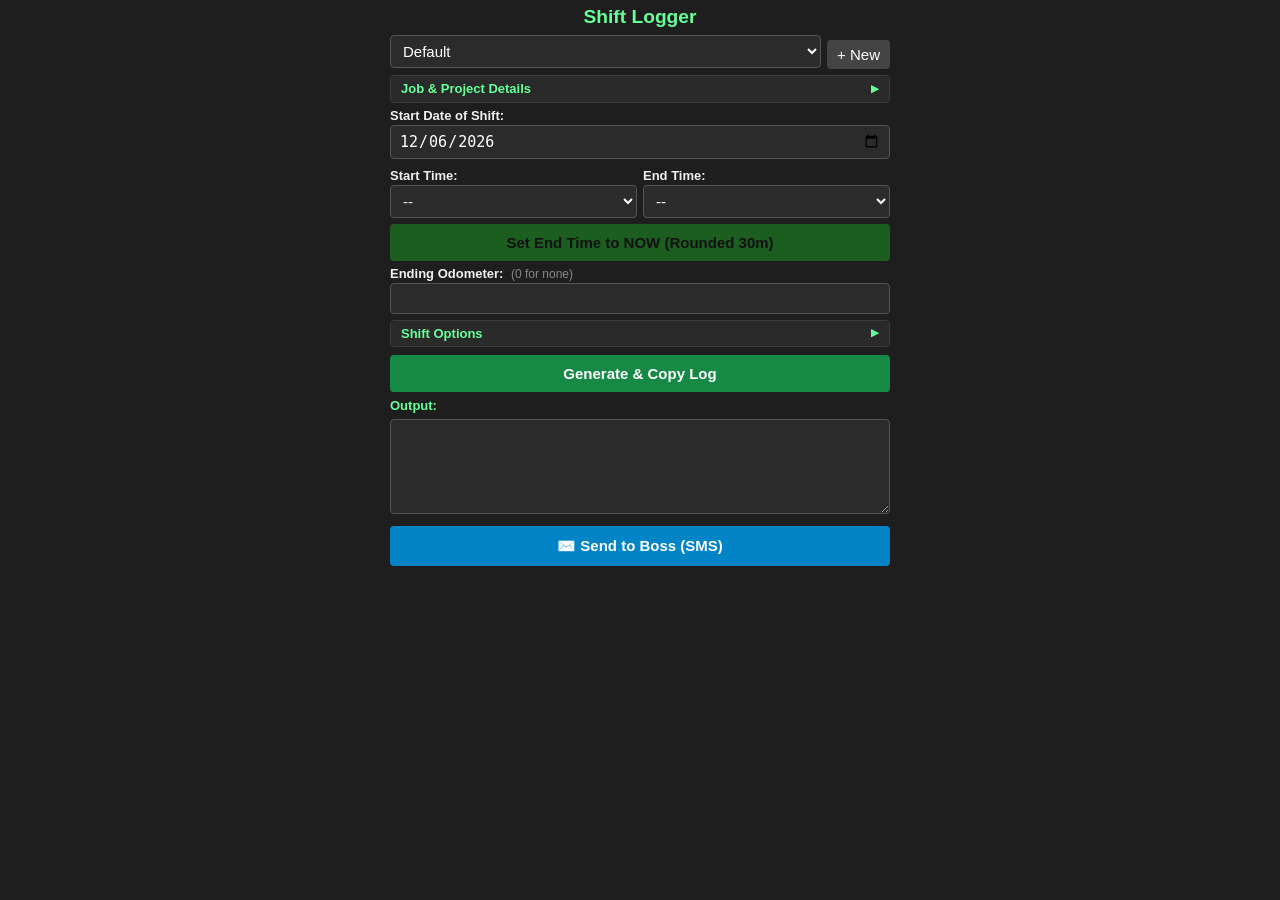
==== commit b7d9c84d: "Update index.html" ====
--- a/index.html
+++ b/index.html
@@ -308,22 +308,22 @@
     <label for="truck">Vehicle / Notes:</label>
     <input type="text" id="truck" autocomplete="off">
 
-    <!-- Boss Phone inside profile settings -->
+    <!-- Boss Phone inside profile settings with matching alignment -->
     <label for="bossPhone">Boss's Phone Number:</label>
-    <div style="display: flex; gap: 6px; width: 100%; margin: 0;">
+    <div style="display: flex; gap: 6px; align-items: center;">
         <input 
             type="tel" 
             id="bossPhone" 
             placeholder="e.g. 555-123-4567" 
             autocomplete="tel"
             oninput="autoSaveBossPhoneToProfile()"
-            style="flex: 1;"
+            style="flex: 1; min-width: 0;"
         >
         <button 
             type="button" 
             id="pickContactBtn" 
             class="secondary small-button" 
-            style="display: none; margin-top: 0;"
+            style="margin-top: 0;"
             onclick="pickBossContact()"
         >
             📇 Pick
@@ -471,23 +471,34 @@
 }
 
 // ─── Contact Picker & SMS Handling ────────────────────────────────────
-function checkContactPickerSupport() {
-    if ('contacts' in navigator && 'ContactsManager' in window) {
-        const btn = document.getElementById('pickContactBtn');
-        if (btn) btn.style.display = 'inline-block';
-    }
-}
-
 async function pickBossContact() {
+    // Check if Contact Picker API is supported in this browser
+    if (!('contacts' in navigator && navigator.contacts && 'select' in navigator.contacts)) {
+        alert("The Contact Picker feature is only supported on mobile devices running Chrome/Edge on Android over HTTPS.\n\nPlease type or paste the phone number manually.");
+        document.getElementById('bossPhone').focus();
+        return;
+    }
+
     try {
-        const contacts = await navigator.contacts.select(['tel'], { multiple: false });
+        let props = ['tel'];
+        if ('getProperties' in navigator.contacts) {
+            const supportedProps = await navigator.contacts.getProperties();
+            if (!supportedProps.includes('tel')) {
+                alert("Your device does not support selecting phone numbers via the Contact Picker.");
+                return;
+            }
+        }
+
+        const contacts = await navigator.contacts.select(props, { multiple: false });
         if (contacts && contacts.length > 0 && contacts[0].tel && contacts[0].tel.length > 0) {
             const selectedPhone = contacts[0].tel[0];
             document.getElementById('bossPhone').value = selectedPhone;
             autoSaveBossPhoneToProfile();
         }
     } catch (err) {
-        console.warn("Contact picker cancelled or failed:", err);
+        if (err.name !== 'AbortError') {
+            alert("Could not load contact: " + err.message);
+        }
     }
 }
 
@@ -1420,7 +1431,6 @@
 function init() {
     populateTimes(false);
     renderProfiles();
-    checkContactPickerSupport();
 
     const today = new Date();
 
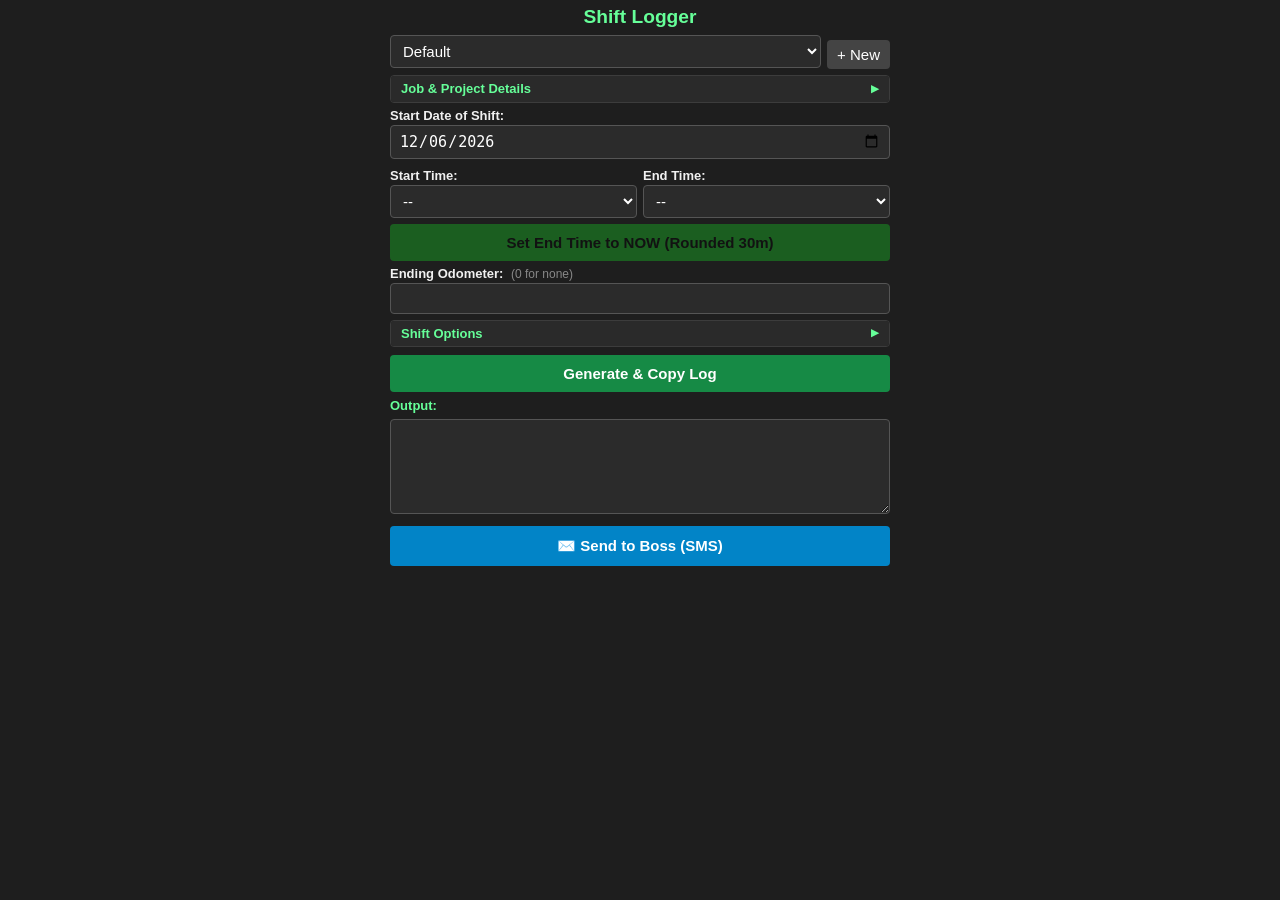
==== commit f22e0ea6: "Fix service worker updates and shift date edge cases - sw.js: switch to network-first with 3s timeou" ====
--- a/index.html
+++ b/index.html
@@ -950,7 +950,7 @@
 
     const date = new Date();
 
-    if (endMinutes < startMinutes) {
+    if (endMinutes <= startMinutes) {
         date.setDate(date.getDate() - 1);
     }
 
@@ -965,29 +965,18 @@
 function setEndToNow() {
     const now = new Date();
 
-    let hour = now.getHours();
-    let minute = now.getMinutes();
-
     const useQuarterHour =
         document.getElementById("useQuarterHour").checked;
 
-    if (useQuarterHour) {
-        if (minute < 8) minute = 0;
-        else if (minute < 23) minute = 15;
-        else if (minute < 38) minute = 30;
-        else if (minute < 53) minute = 45;
-        else {
-            minute = 0;
-            hour = (hour + 1) % 24;
-        }
-    } else {
-        if (minute < 15) minute = 0;
-        else if (minute < 45) minute = 30;
-        else {
-            minute = 0;
-            hour = (hour + 1) % 24;
-        }
-    }
+    const step = useQuarterHour ? 15 : 30;
+
+    // Round to the nearest step. setMinutes() rolls over into the next
+    // hour (and past midnight into the next day) when it rounds up to 60.
+    const rounded = new Date(now);
+    rounded.setMinutes(Math.round(now.getMinutes() / step) * step, 0, 0);
+
+    const hour = rounded.getHours();
+    const minute = rounded.getMinutes();
 
     const value =
         String(hour).padStart(2, "0") +
@@ -1000,7 +989,7 @@
         const startVal =
             document.getElementById("startTime").value;
 
-        const targetDate = new Date(now);
+        let targetDate = new Date(now);
 
         if (startVal && startVal !== "--") {
             const startParts = startVal.split(":");
@@ -1011,7 +1000,12 @@
 
             const endMinutes = hour * 60 + minute;
 
-            if (endMinutes < startMinutes) {
+            // Count back from the rounded end time (not "now"), so rounding
+            // up past midnight (e.g. 11:55 PM -> 12:00 AM) lands on the
+            // correct start date.
+            targetDate = new Date(rounded);
+
+            if (endMinutes <= startMinutes) {
                 targetDate.setDate(targetDate.getDate() - 1);
             }
         }
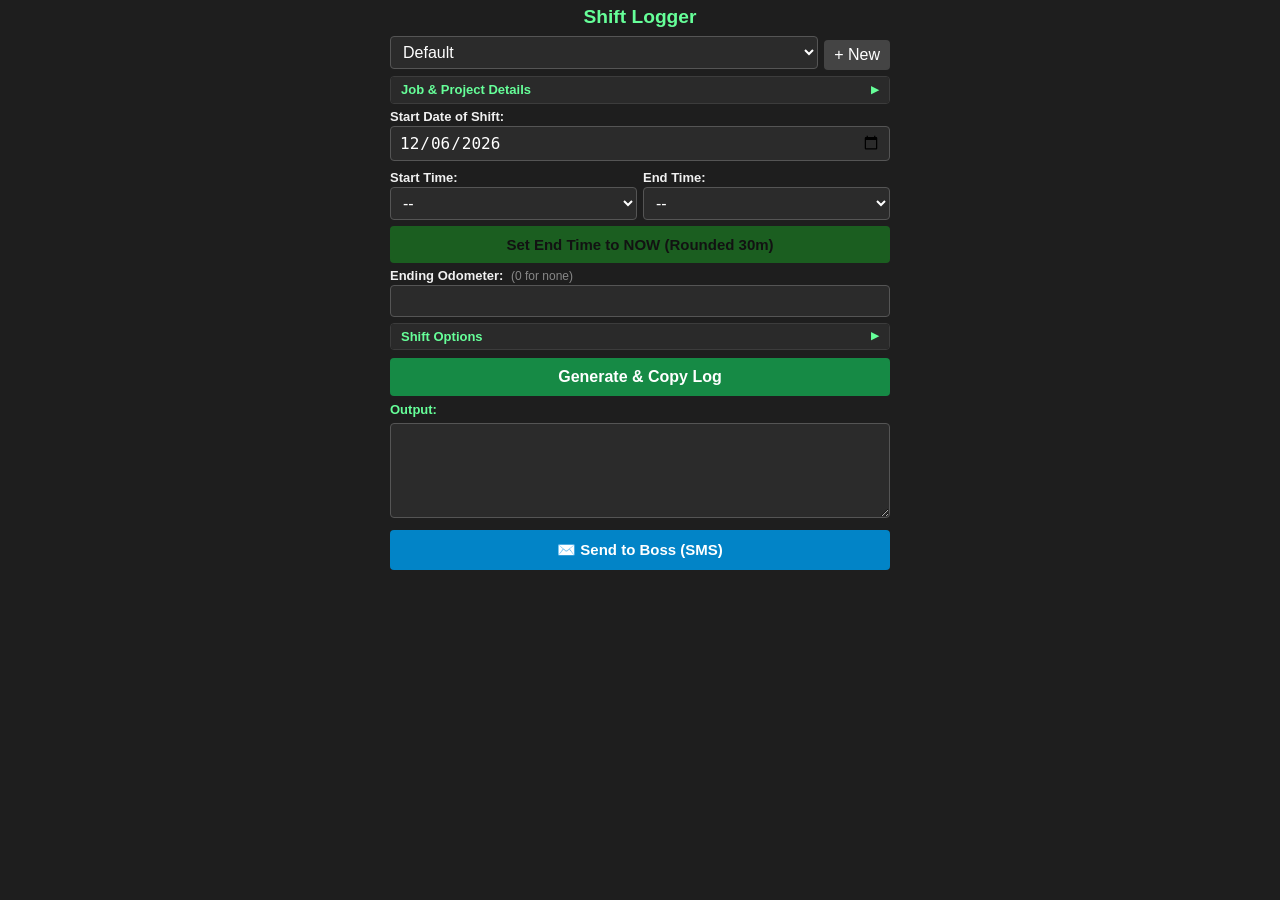
==== commit 27cf08bf: "Refactor index.html script; remove legacy profile fields - Remove legacy usePreviousOdometer and hwy" ====
--- a/index.html
+++ b/index.html
@@ -46,7 +46,7 @@
     select,
     textarea,
     button {
-        font-size: 15px;
+        font-size: 16px;
     }
 
     input,
@@ -270,6 +270,28 @@
         font-size: 12px;
         margin-left: 4px;
     }
+
+    /* Toast */
+    #toast {
+        position: fixed;
+        left: 50%;
+        bottom: 24px;
+        transform: translateX(-50%);
+        max-width: 90%;
+        padding: 8px 14px;
+        background: #333;
+        color: #fff;
+        font-size: 14px;
+        border-radius: 6px;
+        opacity: 0;
+        pointer-events: none;
+        transition: opacity 0.2s ease;
+        z-index: 10;
+    }
+
+    #toast.show {
+        opacity: 1;
+    }
 </style>
 </head>
 
@@ -280,8 +302,8 @@
 <h2>Shift Logger</h2>
 
 <div class="profile-row">
-    <select id="profileSelect" onchange="loadSelectedProfile()"></select>
-    <button class="small-button secondary" onclick="createNewBlankProfile()">+ New</button>
+    <select id="profileSelect"></select>
+    <button class="small-button secondary" id="newProfileBtn">+ New</button>
 </div>
 
 <details id="jobDetailsPanel">
@@ -316,7 +338,6 @@
             id="bossPhone" 
             placeholder="e.g. 555-123-4567" 
             autocomplete="tel"
-            oninput="autoSaveBossPhoneToProfile()"
             style="flex: 1; min-width: 0;"
         >
         <button 
@@ -324,30 +345,29 @@
             id="pickContactBtn" 
             class="secondary small-button" 
             style="margin-top: 0;"
-            onclick="pickBossContact()"
         >
             📇 Pick
         </button>
     </div>
 
     <div class="profile-buttons" style="width: 100%; margin: 8px 0 0 0;">
-        <button class="secondary" onclick="saveProfile()">Save Profile</button>
-        <button class="danger" onclick="deleteProfile()">Delete Profile</button>
+        <button class="secondary" id="saveProfileBtn">Save Profile</button>
+        <button class="danger" id="deleteProfileBtn">Delete Profile</button>
     </div>
 </details>
 
 <label for="shiftDate">Start Date of Shift:</label>
-<input type="date" id="shiftDate" onchange="shiftDateManuallyChanged()">
+<input type="date" id="shiftDate">
 
 <div class="two-column" style="margin-top: 4px;">
     <div>
         <label for="startTime">Start Time:</label>
-        <select id="startTime" onchange="updateAutomaticShiftDate()"></select>
+        <select id="startTime"></select>
     </div>
 
     <div>
         <label for="endTime">End Time:</label>
-        <select id="endTime" onchange="updateAutomaticShiftDate()"></select>
+        <select id="endTime"></select>
     </div>
 </div>
 
@@ -364,7 +384,7 @@
     </select>
 </div>
 
-<button class="now-button" id="nowButton" onclick="setEndToNow()">
+<button class="now-button" id="nowButton">
     Set End Time to NOW (Rounded 30m)
 </button>
 
@@ -375,7 +395,6 @@
         type="number"
         id="previousOdometer"
         inputmode="numeric"
-        onclick="this.select()"
     >
 </div>
 
@@ -384,7 +403,6 @@
     type="number"
     id="odometer"
     inputmode="numeric"
-    onclick="this.select()"
 >
 
 <details id="shiftOptionsPanel">
@@ -392,30 +410,30 @@
 
     <div class="options-grid">
         <div class="checkbox-row">
-            <input type="checkbox" id="showPreviousOdometer" onchange="togglePreviousOdometer()">
+            <input type="checkbox" id="showPreviousOdometer">
             <label for="showPreviousOdometer">Show Previous Odometer</label>
         </div>
 
         <div class="checkbox-row">
-            <input type="checkbox" id="includeMilesDriven" onchange="toggleIncludeMilesDriven()" disabled>
+            <input type="checkbox" id="includeMilesDriven" disabled>
             <label for="includeMilesDriven">Include Driven Miles</label>
         </div>
 
         <div class="checkbox-row">
-            <input type="checkbox" id="useQuarterHour" onchange="timeRoundingChanged()">
+            <input type="checkbox" id="useQuarterHour">
             <label for="useQuarterHour">Use 15-minute increments</label>
         </div>
 
         <div class="checkbox-row">
-            <input type="checkbox" id="showUnpaidBreak" onchange="toggleUnpaidBreak()">
+            <input type="checkbox" id="showUnpaidBreak">
             <label for="showUnpaidBreak">Show unpaid break</label>
         </div>
     </div>
 
-    <button type="button" class="secondary" style="width: 80%; margin: 8px auto 0; display: block; padding: 6px 8px; font-size: 14px;" onclick="saveProfile()">Save Settings &amp; Profile</button>
+    <button type="button" class="secondary" style="width: 80%; margin: 8px auto 0; display: block; padding: 6px 8px; font-size: 14px;" id="saveSettingsBtn">Save Settings &amp; Profile</button>
 </details>
 
-<button class="primary" onclick="generateLog()">
+<button class="primary" id="generateBtn">
     Generate &amp; Copy Log
 </button>
 
@@ -423,11 +441,13 @@
 <textarea id="output" readonly></textarea>
 
 <!-- Send to Boss button positioned underneath the Output -->
-<button type="button" class="sms-button" onclick="sendToBoss()">
+<button type="button" class="sms-button" id="sendBtn">
     ✉️ Send to Boss (SMS)
 </button>
 
-<button id="installButton" class="secondary" style="display:none; width:100%; margin-top:10px;" onclick="installApp()">
+<div id="toast" role="status" aria-live="polite"></div>
+
+<button id="installButton" class="secondary" style="display:none; width:100%; margin-top:10px;">
     📲 Install App
 </button>
 
@@ -437,19 +457,66 @@
 const STORAGE_KEY = "shift_profiles";
 const LAST_PROFILE_KEY = "last_active_profile";
 
+const $ = (id) => document.getElementById(id);
+
 let shiftDateWasManuallyChanged = false;
+
+// ─── Small helpers ────────────────────────────────────────────────────
+const pad2 = (n) => String(n).padStart(2, "0");
+
+// "HH:MM" -> minutes since midnight
+function toMinutes(hhmm) {
+    const [h, m] = hhmm.split(":").map(Number);
+    return h * 60 + m;
+}
+
+function toHHMM(hour, minute) {
+    return pad2(hour) + ":" + pad2(minute);
+}
+
+// Date -> "YYYY-MM-DD" in local time (for <input type="date">)
+function toISODate(date) {
+    return date.getFullYear() + "-" + pad2(date.getMonth() + 1) + "-" + pad2(date.getDate());
+}
+
+// A time <select> holds "--" until a real time is chosen
+function isRealTime(value) {
+    return !!value && value !== "--";
+}
+
+function storageGet(key) {
+    try { return localStorage.getItem(key); } catch (e) { return null; }
+}
+
+function storageSet(key, value) {
+    try { localStorage.setItem(key, value); } catch (e) { /* storage unavailable */ }
+}
+
+function storageRemove(key) {
+    try { localStorage.removeItem(key); } catch (e) { /* storage unavailable */ }
+}
+
+let toastTimer = null;
+
+function showToast(message) {
+    const toast = $("toast");
+    toast.textContent = message;
+    toast.classList.add("show");
+    clearTimeout(toastTimer);
+    toastTimer = setTimeout(() => toast.classList.remove("show"), 2000);
+}
 
 // ─── PWA Install Prompt ───────────────────────────────────────────────
 let deferredPrompt = null;
 
-window.addEventListener('beforeinstallprompt', (e) => {
+window.addEventListener("beforeinstallprompt", (e) => {
     e.preventDefault();
     deferredPrompt = e;
-    document.getElementById('installButton').style.display = 'block';
+    $("installButton").style.display = "block";
 });
 
-window.addEventListener('appinstalled', () => {
-    document.getElementById('installButton').style.display = 'none';
+window.addEventListener("appinstalled", () => {
+    $("installButton").style.display = "none";
     deferredPrompt = null;
 });
 
@@ -458,300 +525,247 @@
     deferredPrompt.prompt();
     deferredPrompt.userChoice.then(() => {
         deferredPrompt = null;
-        document.getElementById('installButton').style.display = 'none';
+        $("installButton").style.display = "none";
     });
 }
 
 // Register the service worker
-if ('serviceWorker' in navigator) {
-    window.addEventListener('load', () => {
-        navigator.serviceWorker.register('./sw.js')
-            .catch(err => console.log('SW registration failed:', err));
+if ("serviceWorker" in navigator) {
+    window.addEventListener("load", () => {
+        navigator.serviceWorker.register("./sw.js")
+            .catch(err => console.log("SW registration failed:", err));
     });
 }
 
 // ─── Contact Picker & SMS Handling ────────────────────────────────────
 async function pickBossContact() {
     // Check if Contact Picker API is supported in this browser
-    if (!('contacts' in navigator && navigator.contacts && 'select' in navigator.contacts)) {
+    if (!("contacts" in navigator && navigator.contacts && "select" in navigator.contacts)) {
         alert("The Contact Picker feature is only supported on mobile devices running Chrome/Edge on Android over HTTPS.\n\nPlease type or paste the phone number manually.");
-        document.getElementById('bossPhone').focus();
+        $("bossPhone").focus();
         return;
     }
 
     try {
-        let props = ['tel'];
-        if ('getProperties' in navigator.contacts) {
+        if ("getProperties" in navigator.contacts) {
             const supportedProps = await navigator.contacts.getProperties();
-            if (!supportedProps.includes('tel')) {
+            if (!supportedProps.includes("tel")) {
                 alert("Your device does not support selecting phone numbers via the Contact Picker.");
                 return;
             }
         }
 
-        const contacts = await navigator.contacts.select(props, { multiple: false });
+        const contacts = await navigator.contacts.select(["tel"], { multiple: false });
         if (contacts && contacts.length > 0 && contacts[0].tel && contacts[0].tel.length > 0) {
-            const selectedPhone = contacts[0].tel[0];
-            document.getElementById('bossPhone').value = selectedPhone;
+            $("bossPhone").value = contacts[0].tel[0];
             autoSaveBossPhoneToProfile();
         }
     } catch (err) {
-        if (err.name !== 'AbortError') {
+        if (err.name !== "AbortError") {
             alert("Could not load contact: " + err.message);
         }
     }
 }
 
 function autoSaveBossPhoneToProfile() {
-    const select = document.getElementById("profileSelect");
-    if (select.value === "new") return;
-
-    const profiles = getProfiles();
-    const index = Number(select.value);
-
-    if (profiles[index]) {
-        profiles[index].bossPhone = document.getElementById("bossPhone").value.trim();
-        saveProfiles(profiles);
-    }
+    const profile = profiles[selectedProfileIndex()];
+    if (!profile) return;
+
+    profile.bossPhone = $("bossPhone").value.trim();
+    saveProfiles();
 }
 
 function sendToBoss() {
-    let output = document.getElementById("output").value;
+    let output = $("output").value;
 
     if (!output) {
         generateLog();
-        output = document.getElementById("output").value;
+        output = $("output").value;
         if (!output) return;
     }
 
-    const phone = document.getElementById("bossPhone").value.trim();
+    const phone = $("bossPhone").value.trim();
     if (!phone) {
         alert("Please enter or pick a phone number for your boss in Job & Project Details.");
-        document.getElementById("jobDetailsPanel").open = true;
-        document.getElementById("bossPhone").focus();
+        $("jobDetailsPanel").open = true;
+        $("bossPhone").focus();
         return;
     }
 
-    const cleanNumber = phone.replace(/[^\d+]/g, '');
+    const cleanNumber = phone.replace(/[^\d+]/g, "");
     const isIOS = /iPad|iPhone|iPod/.test(navigator.userAgent) && !window.MSStream;
-    const delimiter = isIOS ? '&' : '?';
-
-    const smsUrl = `sms:${cleanNumber}${delimiter}body=${encodeURIComponent(output)}`;
-    window.location.href = smsUrl;
-}
-
-// ─── Profile & Shift Tracking Logic ───────────────────────────────────
-const defaultProfile = {
-    name: "Default",
-    jobNum: "000000",
+    const delimiter = isIOS ? "&" : "?";
+
+    window.location.href = `sms:${cleanNumber}${delimiter}body=${encodeURIComponent(output)}`;
+}
+
+// ─── Profiles ─────────────────────────────────────────────────────────
+// Every saved profile has exactly these fields. Text inputs and checkboxes
+// share their element id with the profile key, so they load/save in a loop.
+const TEXT_FIELDS = [
+    "jobNum", "fedProject", "location", "payItem",
+    "truck", "bossPhone", "previousOdometer"
+];
+
+const CHECK_FIELDS = [
+    "showPreviousOdometer", "includeMilesDriven",
+    "useQuarterHour", "showUnpaidBreak"
+];
+
+const BLANK_PROFILE = {
+    name: "",
+    jobNum: "",
     fedProject: "",
     location: "",
-    payItem: "420***",
+    payItem: "",
     truck: "",
     bossPhone: "",
+    previousOdometer: "",
     startTime: "--",
     endTime: "--",
-    previousOdometer: "",
-    usePreviousOdometer: false,
     showPreviousOdometer: false,
     includeMilesDriven: false,
     useQuarterHour: false,
     showUnpaidBreak: false
 };
 
-function togglePreviousOdometer() {
-    const showPrevious = document.getElementById("showPreviousOdometer").checked;
-    const group = document.getElementById("previousOdometerGroup");
-    const includeMiles = document.getElementById("includeMilesDriven");
-
-    group.style.display = showPrevious ? "block" : "none";
-    includeMiles.disabled = !showPrevious;
-
-    if (!showPrevious) {
-        includeMiles.checked = false;
-    }
-}
-
-function toggleIncludeMilesDriven() {
-    const showPrevious = document.getElementById("showPreviousOdometer").checked;
-    const includeMiles = document.getElementById("includeMilesDriven");
-
-    if (!showPrevious) {
-        includeMiles.checked = false;
-        includeMiles.disabled = true;
-    }
-}
-
-function toggleUnpaidBreak() {
-    const showBreak = document.getElementById("showUnpaidBreak").checked;
-    const group = document.getElementById("unpaidBreakGroup");
-    const breakSelect = document.getElementById("breakMins");
-
-    group.style.display = showBreak ? "block" : "none";
-
-    if (!showBreak) {
-        breakSelect.value = "0";
-    }
-}
-
-function getProfiles() {
-    const stored = localStorage.getItem(STORAGE_KEY);
-    if (!stored) return [defaultProfile];
-
-    try {
-        const profiles = JSON.parse(stored);
-        if (!Array.isArray(profiles) || profiles.length === 0) return [defaultProfile];
-
-        profiles.forEach(profile => {
-            if (!("bossPhone" in profile)) profile.bossPhone = "";
-            if (!("previousOdometer" in profile)) profile.previousOdometer = "";
-            if (!("usePreviousOdometer" in profile)) profile.usePreviousOdometer = false;
-
-            if (!("showPreviousOdometer" in profile)) {
-                profile.showPreviousOdometer = profile.usePreviousOdometer === true;
+const DEFAULT_PROFILE = {
+    ...BLANK_PROFILE,
+    name: "Default",
+    jobNum: "000000",
+    payItem: "420***"
+};
+
+// Keep only known fields, filling in anything missing
+function normalizeProfile(profile) {
+    const clean = {};
+    for (const key of Object.keys(BLANK_PROFILE)) {
+        clean[key] = profile[key] ?? BLANK_PROFILE[key];
+    }
+    return clean;
+}
+
+function loadProfilesFromStorage() {
+    const stored = storageGet(STORAGE_KEY);
+
+    if (stored) {
+        try {
+            const parsed = JSON.parse(stored);
+            if (Array.isArray(parsed)) {
+                const valid = parsed.filter(p => p && typeof p === "object");
+                if (valid.length > 0) return valid.map(normalizeProfile);
             }
-
-            if (!("includeMilesDriven" in profile)) {
-                profile.includeMilesDriven = profile.usePreviousOdometer === true;
-            }
-
-            if (!("useQuarterHour" in profile)) profile.useQuarterHour = false;
-            if (!("showUnpaidBreak" in profile)) profile.showUnpaidBreak = false;
-
-            if (!("location" in profile) && ("hwy" in profile)) {
-                profile.location = profile.hwy;
-            }
-        });
-
-        return profiles;
-    } catch (error) {
-        return [defaultProfile];
-    }
-}
-
-function saveProfiles(profiles) {
-    localStorage.setItem(STORAGE_KEY, JSON.stringify(profiles));
+        } catch (error) {
+            // fall through to the default profile
+        }
+    }
+
+    return [{ ...DEFAULT_PROFILE }];
+}
+
+// Loaded once at startup; every change goes through saveProfiles()
+let profiles = [];
+
+function saveProfiles() {
+    storageSet(STORAGE_KEY, JSON.stringify(profiles));
+}
+
+// Index of the selected profile, or -1 for the "unsaved new profile" entry
+function selectedProfileIndex() {
+    const value = $("profileSelect").value;
+    return value === "new" ? -1 : Number(value);
 }
 
 function renderProfiles() {
-    const select = document.getElementById("profileSelect");
-    const profiles = getProfiles();
-    select.innerHTML = "";
-
-    profiles.forEach((profile, index) => {
-        const option = document.createElement("option");
-        option.value = index;
-        option.textContent = profile.name;
-        select.appendChild(option);
-    });
-}
-
-function loadSelectedProfile() {
-    const select = document.getElementById("profileSelect");
-    if (select.value === "new") return;
-
-    const profiles = getProfiles();
-    const index = Number(select.value);
-
-    if (!profiles[index]) return;
-
-    const profile = profiles[index];
-
-    document.getElementById("jobNum").value = profile.jobNum || "";
-    document.getElementById("fedProject").value = profile.fedProject || "";
-    document.getElementById("location").value = profile.location || profile.hwy || "";
-    document.getElementById("payItem").value = profile.payItem || "";
-    document.getElementById("truck").value = profile.truck || "";
-    document.getElementById("bossPhone").value = profile.bossPhone || "";
-
-    document.getElementById("previousOdometer").value = profile.previousOdometer || "";
-
-    document.getElementById("showPreviousOdometer").checked =
-        profile.showPreviousOdometer === true;
-
-    document.getElementById("includeMilesDriven").checked =
-        profile.includeMilesDriven === true;
-
-    document.getElementById("useQuarterHour").checked =
-        profile.useQuarterHour === true;
-
-    document.getElementById("showUnpaidBreak").checked =
-        profile.showUnpaidBreak === true;
+    $("profileSelect").replaceChildren(
+        ...profiles.map((profile, index) => new Option(profile.name, index))
+    );
+}
+
+// Put a profile's values into the form
+function applyProfileToForm(profile) {
+    for (const id of TEXT_FIELDS) {
+        $(id).value = profile[id] || "";
+    }
+
+    for (const id of CHECK_FIELDS) {
+        $(id).checked = profile[id] === true;
+    }
 
     togglePreviousOdometer();
     toggleUnpaidBreak();
 
     populateTimes(profile.useQuarterHour === true);
 
-    document.getElementById("startTime").value = profile.startTime || "--";
-    document.getElementById("endTime").value = profile.endTime || "--";
+    $("startTime").value = profile.startTime || "--";
+    $("endTime").value = profile.endTime || "--";
 
     updateNowButtonText();
-    localStorage.setItem(LAST_PROFILE_KEY, String(index));
+}
+
+// Read the form into a profile object
+function readProfileFromForm(name) {
+    const profile = { name };
+
+    for (const id of TEXT_FIELDS) {
+        profile[id] = $(id).value.trim();
+    }
+
+    for (const id of CHECK_FIELDS) {
+        profile[id] = $(id).checked;
+    }
+
+    profile.startTime = $("startTime").value;
+    profile.endTime = $("endTime").value;
+
+    return profile;
+}
+
+function loadSelectedProfile() {
+    const index = selectedProfileIndex();
+    const profile = profiles[index];
+
+    if (!profile) return;
+
+    applyProfileToForm(profile);
+    storageSet(LAST_PROFILE_KEY, String(index));
 }
 
 function createNewBlankProfile() {
-    const select = document.getElementById("profileSelect");
+    const select = $("profileSelect");
 
     let newOption = select.querySelector('option[value="new"]');
 
     if (!newOption) {
-        newOption = document.createElement("option");
-        newOption.value = "new";
-        newOption.textContent = "-- Unsaved New Profile --";
+        newOption = new Option("-- Unsaved New Profile --", "new");
         select.appendChild(newOption);
     }
 
-    newOption.selected = true;
     select.value = "new";
 
-    document.getElementById("jobNum").value = "";
-    document.getElementById("fedProject").value = "";
-    document.getElementById("location").value = "";
-    document.getElementById("payItem").value = "";
-    document.getElementById("truck").value = "";
-    document.getElementById("bossPhone").value = "";
-
-    document.getElementById("useQuarterHour").checked = false;
-    populateTimes(false);
-
-    document.getElementById("startTime").value = "--";
-    document.getElementById("endTime").value = "--";
-
-    document.getElementById("previousOdometer").value = "";
-    document.getElementById("showPreviousOdometer").checked = false;
-    document.getElementById("includeMilesDriven").checked = false;
-
-    document.getElementById("showUnpaidBreak").checked = false;
-    document.getElementById("breakMins").value = "0";
-
-    togglePreviousOdometer();
-    toggleUnpaidBreak();
+    applyProfileToForm(BLANK_PROFILE);
+    $("breakMins").value = "0";
 
     shiftDateWasManuallyChanged = false;
     updateAutomaticShiftDate();
-    updateNowButtonText();
-
-    document.getElementById("jobDetailsPanel").open = true;
-    document.getElementById("jobNum").focus();
+
+    $("jobDetailsPanel").open = true;
+    $("jobNum").focus();
 }
 
 function saveProfile() {
-    const profiles = getProfiles();
-    const select = document.getElementById("profileSelect");
-
-    let selectedIndex = select.value === "new" ? -1 : Number(select.value);
-    let existingProfile = profiles[selectedIndex];
+    const selectedIndex = selectedProfileIndex();
+    const existingProfile = profiles[selectedIndex];
     let profileName;
 
     if (existingProfile) {
         if (!confirm("Overwrite the current profile?")) return;
         profileName = existingProfile.name;
     } else {
-        const locVal = document.getElementById("location").value.trim();
-        const jobVal = document.getElementById("jobNum").value.trim();
-        const payVal = document.getElementById("payItem").value.trim();
-        const truckVal = document.getElementById("truck").value.trim();
+        const locVal = $("location").value.trim();
+        const jobVal = $("jobNum").value.trim();
+        const payVal = $("payItem").value.trim();
+        const truckVal = $("truck").value.trim();
 
         let defaultName = "";
 
@@ -767,31 +781,7 @@
         if (!profileName) return;
     }
 
-    const showPreviousOdometer =
-        document.getElementById("showPreviousOdometer").checked;
-
-    const includeMilesDriven =
-        document.getElementById("includeMilesDriven").checked;
-
-    const profile = {
-        name: profileName,
-        jobNum: document.getElementById("jobNum").value.trim(),
-        fedProject: document.getElementById("fedProject").value.trim(),
-        location: document.getElementById("location").value.trim(),
-        payItem: document.getElementById("payItem").value.trim(),
-        truck: document.getElementById("truck").value.trim(),
-        bossPhone: document.getElementById("bossPhone").value.trim(),
-        startTime: document.getElementById("startTime").value,
-        endTime: document.getElementById("endTime").value,
-        previousOdometer: document.getElementById("previousOdometer").value.trim(),
-
-        showPreviousOdometer: showPreviousOdometer,
-        includeMilesDriven: includeMilesDriven,
-        usePreviousOdometer: includeMilesDriven,
-
-        useQuarterHour: document.getElementById("useQuarterHour").checked,
-        showUnpaidBreak: document.getElementById("showUnpaidBreak").checked
-    };
+    const profile = readProfileFromForm(profileName);
 
     if (existingProfile) {
         profiles[selectedIndex] = profile;
@@ -799,176 +789,160 @@
         profiles.push(profile);
     }
 
-    saveProfiles(profiles);
+    saveProfiles();
     renderProfiles();
 
     const newIndex = existingProfile ? selectedIndex : profiles.length - 1;
 
-    document.getElementById("profileSelect").value = String(newIndex);
-    localStorage.setItem(LAST_PROFILE_KEY, String(newIndex));
-
-    alert("Profile saved.");
+    $("profileSelect").value = String(newIndex);
+    storageSet(LAST_PROFILE_KEY, String(newIndex));
+
+    showToast("Profile saved.");
 }
 
 function deleteProfile() {
-    const select = document.getElementById("profileSelect");
-
-    if (select.value === "new") {
+    const index = selectedProfileIndex();
+
+    if (index === -1) {
         renderProfiles();
         loadSelectedProfile();
         return;
     }
 
-    const profiles = getProfiles();
-    const index = Number(select.value);
-
     if (!profiles[index]) return;
     if (!confirm("Delete the current profile?")) return;
 
     profiles.splice(index, 1);
 
     if (profiles.length === 0) {
-        profiles.push(defaultProfile);
-    }
-
-    saveProfiles(profiles);
-    localStorage.removeItem(LAST_PROFILE_KEY);
+        profiles.push({ ...DEFAULT_PROFILE });
+    }
+
+    saveProfiles();
+    storageRemove(LAST_PROFILE_KEY);
 
     renderProfiles();
     createNewBlankProfile();
 }
 
+function updateProfilePreviousOdometer(odometer) {
+    const profile = profiles[selectedProfileIndex()];
+
+    if (profile) {
+        profile.previousOdometer = String(odometer);
+        saveProfiles();
+    }
+
+    $("previousOdometer").value = String(odometer);
+}
+
+// ─── Option toggles ───────────────────────────────────────────────────
+function togglePreviousOdometer() {
+    const showPrevious = $("showPreviousOdometer").checked;
+    const includeMiles = $("includeMilesDriven");
+
+    $("previousOdometerGroup").style.display = showPrevious ? "block" : "none";
+    includeMiles.disabled = !showPrevious;
+
+    if (!showPrevious) {
+        includeMiles.checked = false;
+    }
+}
+
+function toggleIncludeMilesDriven() {
+    const includeMiles = $("includeMilesDriven");
+
+    if (!$("showPreviousOdometer").checked) {
+        includeMiles.checked = false;
+        includeMiles.disabled = true;
+    }
+}
+
+function toggleUnpaidBreak() {
+    const showBreak = $("showUnpaidBreak").checked;
+
+    $("unpaidBreakGroup").style.display = showBreak ? "block" : "none";
+
+    if (!showBreak) {
+        $("breakMins").value = "0";
+    }
+}
+
+// ─── Times & dates ────────────────────────────────────────────────────
 function populateTimes(useQuarterHour) {
-    const start = document.getElementById("startTime");
-    const end = document.getElementById("endTime");
+    const start = $("startTime");
+    const end = $("endTime");
 
     const oldStart = start.value;
     const oldEnd = end.value;
 
-    start.innerHTML = "";
-    end.innerHTML = "";
-
-    const p1 = document.createElement("option");
-    p1.value = "--";
-    p1.textContent = "--";
-    start.appendChild(p1);
-
-    const p2 = document.createElement("option");
-    p2.value = "--";
-    p2.textContent = "--";
-    end.appendChild(p2);
-
     const increment = useQuarterHour ? 15 : 30;
+    const values = ["--"];
 
     for (let hour = 0; hour < 24; hour++) {
         for (let minute = 0; minute < 60; minute += increment) {
-            const value =
-                String(hour).padStart(2, "0") +
-                ":" +
-                String(minute).padStart(2, "0");
-
-            const opt1 = document.createElement("option");
-            opt1.value = value;
-            opt1.textContent = formatTime(value);
-            start.appendChild(opt1);
-
-            const opt2 = document.createElement("option");
-            opt2.value = value;
-            opt2.textContent = formatTime(value);
-            end.appendChild(opt2);
+            values.push(toHHMM(hour, minute));
         }
     }
 
-    start.value =
-        Array.from(start.options).some(o => o.value === oldStart)
-            ? oldStart
-            : "--";
-
-    end.value =
-        Array.from(end.options).some(o => o.value === oldEnd)
-            ? oldEnd
-            : "--";
+    for (const select of [start, end]) {
+        select.replaceChildren(
+            ...values.map(v => new Option(v === "--" ? "--" : formatTime(v), v))
+        );
+    }
+
+    start.value = values.includes(oldStart) ? oldStart : "--";
+    end.value = values.includes(oldEnd) ? oldEnd : "--";
 }
 
 function timeRoundingChanged() {
-    const useQuarterHour =
-        document.getElementById("useQuarterHour").checked;
-
-    populateTimes(useQuarterHour);
+    populateTimes($("useQuarterHour").checked);
     updateNowButtonText();
     updateAutomaticShiftDate();
 }
 
 function updateNowButtonText() {
-    const useQuarterHour =
-        document.getElementById("useQuarterHour").checked;
-
-    document.getElementById("nowButton").textContent =
-        useQuarterHour
+    $("nowButton").textContent =
+        $("useQuarterHour").checked
             ? "Set End Time to NOW (Rounded 15m)"
             : "Set End Time to NOW (Rounded 30m)";
 }
 
 function formatTime(timeValue) {
-    const parts = timeValue.split(":");
-    let hour = Number(parts[0]);
-    const minute = parts[1];
-
+    const [hourText, minute] = timeValue.split(":");
+    const hour = Number(hourText);
     const suffix = hour >= 12 ? "PM" : "AM";
 
-    hour = hour % 12 || 12;
-
-    return hour + ":" + minute + " " + suffix;
+    return (hour % 12 || 12) + ":" + minute + " " + suffix;
 }
 
 function shiftDateManuallyChanged() {
-    shiftDateWasManuallyChanged =
-        !!document.getElementById("shiftDate").value;
+    shiftDateWasManuallyChanged = !!$("shiftDate").value;
 }
 
 function updateAutomaticShiftDate() {
     if (shiftDateWasManuallyChanged) return;
 
-    const startVal = document.getElementById("startTime").value;
-    const endVal = document.getElementById("endTime").value;
-
-    if (
-        !startVal ||
-        startVal === "--" ||
-        !endVal ||
-        endVal === "--"
-    ) return;
-
-    const startParts = startVal.split(":");
-    const endParts = endVal.split(":");
-
-    const startMinutes =
-        Number(startParts[0]) * 60 + Number(startParts[1]);
-
-    const endMinutes =
-        Number(endParts[0]) * 60 + Number(endParts[1]);
+    const startVal = $("startTime").value;
+    const endVal = $("endTime").value;
+
+    if (!isRealTime(startVal) || !isRealTime(endVal)) return;
 
     const date = new Date();
 
-    if (endMinutes <= startMinutes) {
+    // End at or before start means the shift ran past midnight
+    // (equal times count as a full 24-hour shift)
+    if (toMinutes(endVal) <= toMinutes(startVal)) {
         date.setDate(date.getDate() - 1);
     }
 
-    const yyyy = date.getFullYear();
-    const mm = String(date.getMonth() + 1).padStart(2, "0");
-    const dd = String(date.getDate()).padStart(2, "0");
-
-    document.getElementById("shiftDate").value =
-        yyyy + "-" + mm + "-" + dd;
+    $("shiftDate").value = toISODate(date);
 }
 
 function setEndToNow() {
     const now = new Date();
 
-    const useQuarterHour =
-        document.getElementById("useQuarterHour").checked;
-
-    const step = useQuarterHour ? 15 : 30;
+    const step = $("useQuarterHour").checked ? 15 : 30;
 
     // Round to the nearest step. setMinutes() rolls over into the next
     // hour (and past midnight into the next day) when it rounds up to 60.
@@ -978,44 +952,21 @@
     const hour = rounded.getHours();
     const minute = rounded.getMinutes();
 
-    const value =
-        String(hour).padStart(2, "0") +
-        ":" +
-        String(minute).padStart(2, "0");
-
-    document.getElementById("endTime").value = value;
+    $("endTime").value = toHHMM(hour, minute);
 
     if (!shiftDateWasManuallyChanged) {
-        const startVal =
-            document.getElementById("startTime").value;
-
-        let targetDate = new Date(now);
-
-        if (startVal && startVal !== "--") {
-            const startParts = startVal.split(":");
-
-            const startMinutes =
-                Number(startParts[0]) * 60 +
-                Number(startParts[1]);
-
-            const endMinutes = hour * 60 + minute;
-
-            // Count back from the rounded end time (not "now"), so rounding
-            // up past midnight (e.g. 11:55 PM -> 12:00 AM) lands on the
-            // correct start date.
-            targetDate = new Date(rounded);
-
-            if (endMinutes <= startMinutes) {
-                targetDate.setDate(targetDate.getDate() - 1);
-            }
+        const startVal = $("startTime").value;
+
+        // Count back from the rounded end time (not "now"), so rounding
+        // up past midnight (e.g. 11:55 PM -> 12:00 AM) lands on the
+        // correct start date.
+        const targetDate = new Date(rounded);
+
+        if (isRealTime(startVal) && hour * 60 + minute <= toMinutes(startVal)) {
+            targetDate.setDate(targetDate.getDate() - 1);
         }
 
-        const yyyy = targetDate.getFullYear();
-        const mm = String(targetDate.getMonth() + 1).padStart(2, "0");
-        const dd = String(targetDate.getDate()).padStart(2, "0");
-
-        document.getElementById("shiftDate").value =
-            yyyy + "-" + mm + "-" + dd;
+        $("shiftDate").value = toISODate(targetDate);
     }
 }
 
@@ -1027,13 +978,7 @@
 ];
 
 function formatDate(date) {
-    return (
-        days[date.getDay()] +
-        " " +
-        months[date.getMonth()] +
-        " " +
-        date.getDate()
-    );
+    return days[date.getDay()] + " " + months[date.getMonth()] + " " + date.getDate();
 }
 
 function formatShiftDates(startDate, endDate) {
@@ -1042,13 +987,9 @@
 
     if (startYear !== endYear) {
         return (
-            formatDate(startDate) +
-            ", " +
-            startYear +
+            formatDate(startDate) + ", " + startYear +
             " - " +
-            formatDate(endDate) +
-            ", " +
-            endYear
+            formatDate(endDate) + ", " + endYear
         );
     }
 
@@ -1058,78 +999,48 @@
 
     if (startDate.getDate() !== endDate.getDate()) {
         return (
-            days[startDate.getDay()] +
-            "-" +
-            days[endDate.getDay()] +
-            " " +
-            months[startDate.getMonth()] +
-            " " +
-            startDate.getDate() +
-            "-" +
-            endDate.getDate()
+            days[startDate.getDay()] + "-" + days[endDate.getDay()] + " " +
+            months[startDate.getMonth()] + " " +
+            startDate.getDate() + "-" + endDate.getDate()
         );
     }
 
     return formatDate(startDate);
 }
 
+// ─── Log generation ───────────────────────────────────────────────────
 function generateLog() {
     if (!shiftDateWasManuallyChanged) {
         updateAutomaticShiftDate();
     }
 
-    const jobNum =
-        document.getElementById("jobNum").value.trim();
-
-    const fedProject =
-        document.getElementById("fedProject").value.trim();
-
-    const locationVal =
-        document.getElementById("location").value.trim();
-
-    const payItem =
-        document.getElementById("payItem").value.trim();
-
-    const truck =
-        document.getElementById("truck").value.trim();
-
-    const startTime =
-        document.getElementById("startTime").value;
-
-    const endTime =
-        document.getElementById("endTime").value;
-
-    const showUnpaidBreak =
-        document.getElementById("showUnpaidBreak").checked;
-
-    const breakMins = showUnpaidBreak
-        ? Number(document.getElementById("breakMins").value)
-        : 0;
-
-    const shiftDateValue =
-        document.getElementById("shiftDate").value;
-
-    const previousOdometer =
-        document.getElementById("previousOdometer").value.trim();
-
-    const showPreviousOdometer =
-        document.getElementById("showPreviousOdometer").checked;
-
-    const includeMilesDriven =
-        document.getElementById("includeMilesDriven").checked;
-
-    const odometer =
-        document.getElementById("odometer").value.trim();
-
-    if (!startTime || startTime === "--") {
+    const jobNum = $("jobNum").value.trim();
+    const fedProject = $("fedProject").value.trim();
+    const locationVal = $("location").value.trim();
+    const payItem = $("payItem").value.trim();
+    const truck = $("truck").value.trim();
+
+    const startTime = $("startTime").value;
+    const endTime = $("endTime").value;
+
+    const showUnpaidBreak = $("showUnpaidBreak").checked;
+    const breakMins = showUnpaidBreak ? Number($("breakMins").value) : 0;
+
+    const shiftDateValue = $("shiftDate").value;
+
+    const previousOdometer = $("previousOdometer").value.trim();
+    const includeMilesDriven = $("includeMilesDriven").checked;
+    const odometer = $("odometer").value.trim();
+
+    if (!isRealTime(startTime)) {
         alert("Please select a Start Time.");
-        document.getElementById("startTime").focus();
+        $("startTime").focus();
         return;
     }
 
-    if (!endTime || endTime === "--") {
+    if (!isRealTime(endTime)) {
         alert("Please select an End Time.");
-        document.getElementById("endTime").focus();
+        $("endTime").focus();
         return;
     }
 
@@ -1138,13 +1049,13 @@
             "Please enter the Ending Odometer " +
             "(or enter 0 for personal vehicle)."
         );
-        document.getElementById("odometer").focus();
+        $("odometer").focus();
         return;
     }
 
     if (!shiftDateValue) {
         alert("Please select a Start Date of Shift.");
-        document.getElementById("shiftDate").focus();
+        $("shiftDate").focus();
         return;
     }
 
@@ -1156,7 +1067,7 @@
                 "Include Driven Miles is checked, " +
                 "but Previous Odometer is blank."
             );
-            document.getElementById("previousOdometer").focus();
+            $("previousOdometer").focus();
             return;
         }
 
@@ -1164,74 +1075,35 @@
         const ending = Number(odometer);
 
         if (ending < previous) {
-            alert(
-                "Ending odometer cannot be less than Previous Odometer."
-            );
-            document.getElementById("odometer").focus();
+            alert("Ending odometer cannot be less than Previous Odometer.");
+            $("odometer").focus();
             return;
         }
 
         milesDriven = ending - previous;
     }
 
-    const startDateParts = shiftDateValue.split("-");
-
-    const startDate = new Date(
-        Number(startDateParts[0]),
-        Number(startDateParts[1]) - 1,
-        Number(startDateParts[2])
-    );
-
-    const startParts = startTime.split(":");
-    const endParts = endTime.split(":");
-
-    const startHour = Number(startParts[0]);
-    const startMinute = Number(startParts[1]);
-
-    const endHour = Number(endParts[0]);
-    const endMinute = Number(endParts[1]);
+    const [year, month, day] = shiftDateValue.split("-").map(Number);
+    const startDate = new Date(year, month - 1, day);
+
+    const startTotalMins = toMinutes(startTime);
+    let endTotalMins = toMinutes(endTime);
 
     const start = new Date(startDate);
-
-    start.setHours(
-        startHour,
-        startMinute,
-        0,
-        0
-    );
+    start.setHours(Math.floor(startTotalMins / 60), startTotalMins % 60, 0, 0);
 
     const end = new Date(startDate);
-
-    end.setHours(
-        endHour,
-        endMinute,
-        0,
-        0
-    );
-
-    if (
-        endHour * 60 + endMinute <=
-        startHour * 60 + startMinute
-    ) {
+    end.setHours(Math.floor(endTotalMins / 60), endTotalMins % 60, 0, 0);
+
+    // End at or before start: the shift ends the next day
+    if (endTotalMins <= startTotalMins) {
         end.setDate(end.getDate() + 1);
-    }
-
-    let startTotalMins =
-        startHour * 60 + startMinute;
-
-    let endTotalMins =
-        endHour * 60 + endMinute;
-
-    if (endTotalMins <= startTotalMins) {
         endTotalMins += 24 * 60;
     }
 
-    const rawWorkedMins =
-        endTotalMins - startTotalMins;
-
-    let totalHours =
-        (rawWorkedMins / 60) -
-        (breakMins / 60);
+    const rawWorkedMins = endTotalMins - startTotalMins;
+
+    let totalHours = (rawWorkedMins / 60) - (breakMins / 60);
 
     if (totalHours < 0) {
         totalHours = 0;
@@ -1239,16 +1111,11 @@
 
     let dstNote = "";
 
-    if (
-        start.getTimezoneOffset() !==
-        end.getTimezoneOffset()
-    ) {
+    if (start.getTimezoneOffset() !== end.getTimezoneOffset()) {
         const isSpringForward =
-            start.getTimezoneOffset() >
-            end.getTimezoneOffset();
-
-        const adjustmentAmount =
-            isSpringForward ? -1 : 1;
+            start.getTimezoneOffset() > end.getTimezoneOffset();
+
+        const adjustmentAmount = isSpringForward ? -1 : 1;
 
         const adjustmentLabel =
             isSpringForward
@@ -1257,38 +1124,25 @@
 
         const applyAdjustment = confirm(
             "Daylight Saving Time change detected.\n\n" +
-            "Calculated Hours (Raw): " +
-            totalHours +
+            "Calculated Hours (Raw): " + totalHours +
             "\n\n" +
             "Did your clock automatically update for DST?\n" +
-            "Click OK to apply adjustment [" +
-            adjustmentLabel +
-            "]\n" +
+            "Click OK to apply adjustment [" + adjustmentLabel + "]\n" +
             "Click Cancel to keep raw wall-clock hours."
         );
 
         if (applyAdjustment) {
-            totalHours = Math.max(
-                0,
-                totalHours + adjustmentAmount
-            );
-
-            dstNote =
-                " (DST adjusted: " +
-                (isSpringForward ? "-1 hr" : "+1 hr") +
-                ")";
+            totalHours = Math.max(0, totalHours + adjustmentAmount);
+            dstNote = " (DST adjusted: " + (isSpringForward ? "-1 hr" : "+1 hr") + ")";
         } else {
-            dstNote =
-                " (DST reviewed: no adjustment)";
+            dstNote = " (DST reviewed: no adjustment)";
         }
     }
 
     if (totalHours < 4 || totalHours > 16) {
         if (
             !confirm(
-                "This shift calculates to " +
-                totalHours +
-                " hours.\n\n" +
+                "This shift calculates to " + totalHours + " hours.\n\n" +
                 "Are you sure the start and end times are correct?"
             )
         ) return;
@@ -1296,70 +1150,31 @@
 
     const lines = [];
 
-    if (jobNum) {
-        lines.push("Job#: " + jobNum);
-    }
-
-    if (fedProject) {
-        lines.push(fedProject);
-    }
-
-    if (locationVal) {
-        lines.push(locationVal);
-    }
-
-    if (payItem) {
-        lines.push(payItem);
-    }
+    if (jobNum) lines.push("Job#: " + jobNum);
+    if (fedProject) lines.push(fedProject);
+    if (locationVal) lines.push(locationVal);
+    if (payItem) lines.push(payItem);
+
+    lines.push("Date: " + formatShiftDates(start, end));
 
     lines.push(
-        "Date: " +
-        formatShiftDates(start, end)
+        "Hours: " + formatTime(startTime) + " - " + formatTime(endTime) +
+        " (" + totalHours + " hours)" + dstNote
     );
 
-    lines.push(
-        "Hours: " +
-        formatTime(startTime) +
-        " - " +
-        formatTime(endTime) +
-        " (" +
-        totalHours +
-        " hours)" +
-        dstNote
-    );
-
-    if (breakMins > 0) {
-        lines.push(
-            "Break: " +
-            breakMins +
-            "m unpaid"
-        );
-    }
-
-    if (odometer !== "0") {
-        lines.push(
-            "Odometer: " +
-            odometer
-        );
-    }
-
-    if (
-        includeMilesDriven &&
-        milesDriven !== null
-    ) {
-        lines.push(
-            "Miles: " +
-            milesDriven
-        );
-    }
-
-    if (truck) {
-        lines.push(truck);
-    }
+    if (breakMins > 0) lines.push("Break: " + breakMins + "m unpaid");
+
+    if (odometer !== "0") lines.push("Odometer: " + odometer);
+
+    if (includeMilesDriven && milesDriven !== null) {
+        lines.push("Miles: " + milesDriven);
+    }
+
+    if (truck) lines.push(truck);
 
     const output = lines.join("\n");
 
-    document.getElementById("output").value = output;
+    $("output").value = output;
 
     copyText(output);
 
@@ -1368,52 +1183,26 @@
     }
 }
 
-function updateProfilePreviousOdometer(odometer) {
-    const select =
-        document.getElementById("profileSelect");
-
-    if (select.value === "new") return;
-
-    const profiles = getProfiles();
-    const index = Number(select.value);
-
-    if (profiles[index]) {
-        profiles[index].previousOdometer =
-            String(odometer);
-
-        saveProfiles(profiles);
-    }
-
-    document.getElementById(
-        "previousOdometer"
-    ).value = String(odometer);
-}
-
+// ─── Clipboard ────────────────────────────────────────────────────────
 function copyText(text) {
-    if (
-        navigator.clipboard &&
-        navigator.clipboard.writeText
-    ) {
+    if (navigator.clipboard && navigator.clipboard.writeText) {
         navigator.clipboard.writeText(text)
-            .then(() => {
-                alert("Log copied to clipboard.");
-            })
-            .catch(() => fallbackCopy(text));
+            .then(() => showToast("Log copied to clipboard."))
+            .catch(() => fallbackCopy());
     } else {
-        fallbackCopy(text);
-    }
-}
-
-function fallbackCopy(text) {
-    const textarea =
-        document.getElementById("output");
+        fallbackCopy();
+    }
+}
+
+function fallbackCopy() {
+    const textarea = $("output");
 
     textarea.focus();
     textarea.select();
 
     try {
         document.execCommand("copy");
-        alert("Log copied to clipboard.");
+        showToast("Log copied to clipboard.");
     } catch (error) {
         alert(
             "Log generated, but automatic copying failed. " +
@@ -1422,53 +1211,62 @@
     }
 }
 
+// ─── Startup ──────────────────────────────────────────────────────────
+function bindEvents() {
+    const on = (id, eventName, handler) => $(id).addEventListener(eventName, handler);
+
+    on("profileSelect", "change", loadSelectedProfile);
+    on("newProfileBtn", "click", createNewBlankProfile);
+    on("bossPhone", "input", autoSaveBossPhoneToProfile);
+    on("pickContactBtn", "click", pickBossContact);
+    on("saveProfileBtn", "click", saveProfile);
+    on("deleteProfileBtn", "click", deleteProfile);
+
+    on("shiftDate", "change", shiftDateManuallyChanged);
+    on("startTime", "change", updateAutomaticShiftDate);
+    on("endTime", "change", updateAutomaticShiftDate);
+    on("nowButton", "click", setEndToNow);
+
+    on("showPreviousOdometer", "change", togglePreviousOdometer);
+    on("includeMilesDriven", "change", toggleIncludeMilesDriven);
+    on("useQuarterHour", "change", timeRoundingChanged);
+    on("showUnpaidBreak", "change", toggleUnpaidBreak);
+    on("saveSettingsBtn", "click", saveProfile);
+
+    on("generateBtn", "click", generateLog);
+    on("sendBtn", "click", sendToBoss);
+    on("installButton", "click", installApp);
+
+    // Select the whole number on tap so it can be overtyped
+    for (const id of ["odometer", "previousOdometer"]) {
+        on(id, "click", (e) => e.target.select());
+    }
+}
+
 function init() {
+    bindEvents();
+
+    profiles = loadProfilesFromStorage();
+
     populateTimes(false);
     renderProfiles();
 
-    const today = new Date();
-
-    const yyyy = today.getFullYear();
-
-    const mm =
-        String(today.getMonth() + 1)
-        .padStart(2, "0");
-
-    const dd =
-        String(today.getDate())
-        .padStart(2, "0");
-
-    document.getElementById("shiftDate").value =
-        yyyy + "-" + mm + "-" + dd;
-
+    $("shiftDate").value = toISODate(new Date());
     shiftDateWasManuallyChanged = false;
 
-    const profiles = getProfiles();
-
-    const lastProfile =
-        localStorage.getItem(LAST_PROFILE_KEY);
-
-    if (
-        lastProfile !== null &&
-        profiles[Number(lastProfile)]
-    ) {
-        document.getElementById(
-            "profileSelect"
-        ).value = lastProfile;
-    } else {
-        document.getElementById(
-            "profileSelect"
-        ).value = "0";
-    }
+    const lastProfile = storageGet(LAST_PROFILE_KEY);
+
+    $("profileSelect").value =
+        lastProfile !== null && profiles[Number(lastProfile)]
+            ? lastProfile
+            : "0";
 
     loadSelectedProfile();
 
-    document.getElementById(
-        "odometer"
-    ).value = "";
-}
-
-window.onload = init;
+    $("odometer").value = "";
+}
+
+window.addEventListener("load", init);
 </script>
 
 </body>
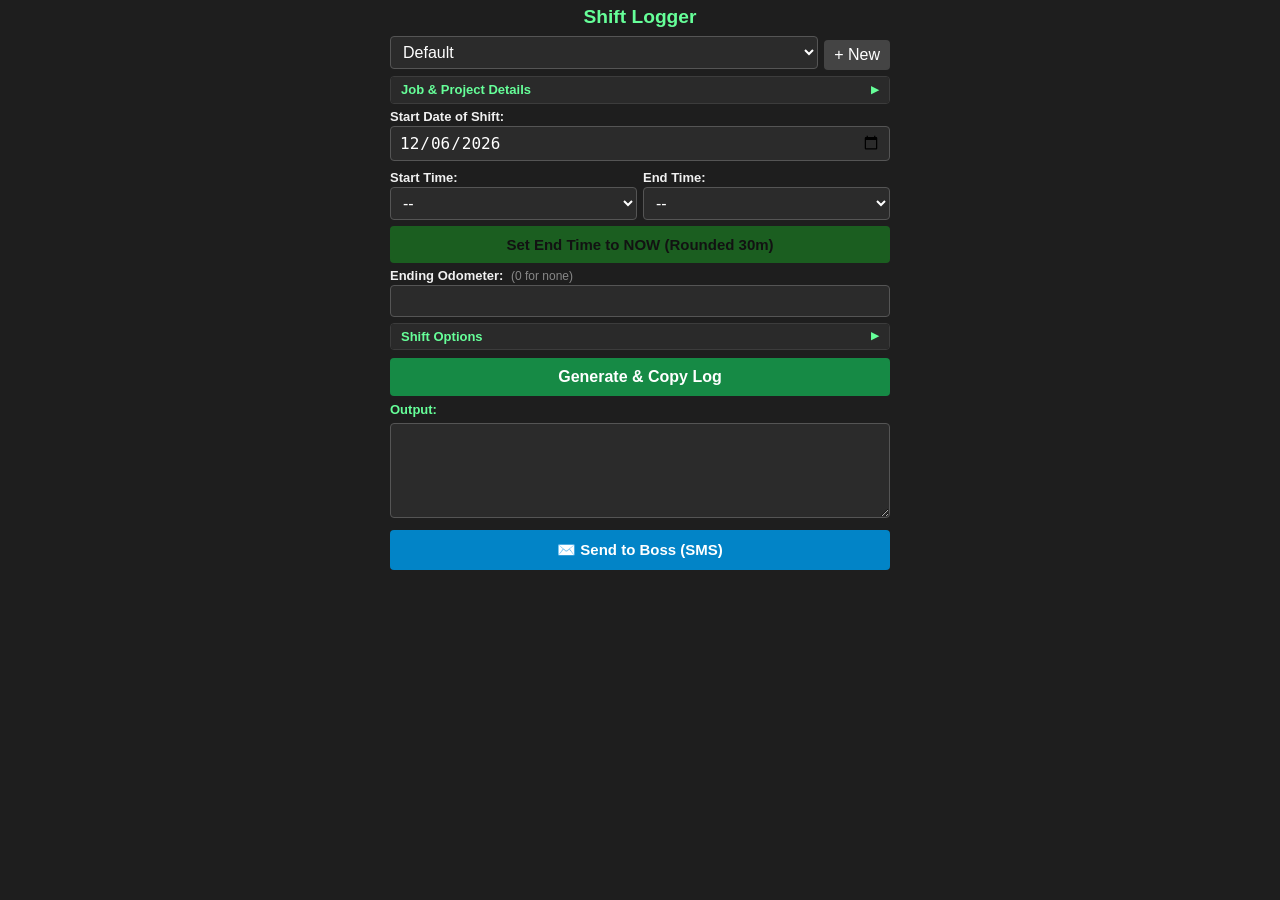
==== commit cb13da01: "Split index.html into index.html, styles.css and app.js Pure move: the CSS and script are unchanged " ====
--- a/index.html
+++ b/index.html
@@ -9,290 +9,7 @@
 <link rel="manifest" href="manifest.json">
 <meta name="theme-color" content="#1e1e1e">
 
-<style>
-    * {
-        box-sizing: border-box;
-    }
-
-    body {
-        font-family: Arial, sans-serif;
-        background: #1e1e1e;
-        color: #f0f0f0;
-        margin: 0;
-        padding: 6px 10px;
-    }
-
-    .container {
-        max-width: 500px;
-        margin: auto;
-    }
-
-    h2 {
-        text-align: center;
-        color: #66ff99;
-        margin: 0 0 6px 0;
-        font-size: 1.2rem;
-    }
-
-    label {
-        display: block;
-        margin-top: 5px;
-        margin-bottom: 2px;
-        font-weight: bold;
-        font-size: 13px;
-    }
-
-    input,
-    select,
-    textarea,
-    button {
-        font-size: 16px;
-    }
-
-    input,
-    select,
-    textarea {
-        width: 100%;
-        padding: 6px 8px;
-        border: 1px solid #555;
-        border-radius: 4px;
-        background: #2b2b2b;
-        color: #fff;
-    }
-
-    button {
-        padding: 8px;
-        margin-top: 6px;
-        border: none;
-        border-radius: 4px;
-        cursor: pointer;
-    }
-
-    .profile-row {
-        display: flex;
-        gap: 6px;
-        align-items: center;
-    }
-
-    .profile-row select {
-        flex: 1;
-    }
-
-    .small-button {
-        width: auto;
-        white-space: nowrap;
-        padding: 6px 10px;
-    }
-
-    .two-column {
-        display: flex;
-        gap: 6px;
-    }
-
-    .two-column > div {
-        flex: 1;
-    }
-
-    .profile-buttons {
-        display: flex;
-        gap: 6px;
-        margin-top: 6px;
-    }
-
-    .profile-buttons button {
-        flex: 1;
-    }
-
-    .checkbox-row {
-        display: flex;
-        align-items: center;
-        gap: 6px;
-        margin-top: 6px;
-        color: #66ff99;
-        font-size: 13px;
-    }
-
-    .checkbox-row input[type="checkbox"] {
-        width: auto;
-        margin: 0;
-        transform: scale(1.1);
-    }
-
-    .checkbox-row label {
-        margin: 0;
-        color: #66ff99;
-        font-weight: normal;
-    }
-
-    .checkbox-row input[type="checkbox"]:disabled {
-        opacity: 0.45;
-    }
-
-    .checkbox-row input[type="checkbox"]:disabled + label {
-        color: #666;
-    }
-
-    .options-grid {
-        display: grid;
-        grid-template-columns: 1fr 1fr;
-        column-gap: 12px;
-        row-gap: 2px;
-        width: 100%;
-        margin-top: 6px;
-    }
-
-    .options-grid .checkbox-row {
-        margin-top: 0;
-    }
-
-    /* Thin Bar Collapsible Panels */
-    details {
-        background: #252525;
-        border: 1px solid #3c3c3c;
-        border-radius: 4px;
-        margin-top: 6px;
-        padding: 0;
-        overflow: hidden;
-    }
-
-    details > summary::-webkit-details-marker {
-        display: none;
-    }
-
-    summary {
-        display: flex;
-        align-items: center;
-        justify-content: space-between;
-        font-weight: bold;
-        color: #66ff99;
-        cursor: pointer;
-        font-size: 13px;
-        user-select: none;
-        padding: 5px 10px;
-        background: #2a2a2a;
-        line-height: 1.2;
-    }
-
-    summary:hover {
-        background: #333;
-    }
-
-    summary::after {
-        content: "▶";
-        font-size: 10px;
-        color: #66ff99;
-        transition: transform 0.15s ease;
-    }
-
-    details[open] > summary::after {
-        transform: rotate(90deg);
-    }
-
-    details[open] {
-        padding-bottom: 8px;
-    }
-
-    details > *:not(summary) {
-        margin-left: 8px;
-        margin-right: 8px;
-        width: calc(100% - 16px);
-    }
-
-    textarea {
-        height: 95px;
-        min-height: 80px;
-        resize: vertical;
-        margin-top: 4px;
-        font-family: monospace;
-        font-size: 13px;
-    }
-
-    .primary {
-        width: 100%;
-        background: #168a45;
-        color: white;
-        font-weight: bold;
-        padding: 10px;
-        margin-top: 8px;
-    }
-
-    .secondary {
-        background: #444;
-        color: white;
-    }
-
-    .danger {
-        background: #8b2020;
-        color: white;
-    }
-
-    /* Dedicated SMS Button */
-    .sms-button {
-        width: 100%;
-        background: #0284c7;
-        color: white;
-        font-weight: bold;
-        padding: 11px;
-        font-size: 15px;
-        margin-top: 8px;
-        border: none;
-        border-radius: 4px;
-    }
-
-    .sms-button:active {
-        background: #0369a1;
-    }
-
-    .now-button {
-        width: 100%;
-        background: #1b5e20;
-        color: #121212;
-        font-weight: bold;
-        padding: 10px;
-        font-size: 15px;
-        margin-top: 6px;
-        border: none;
-        border-radius: 4px;
-    }
-
-    .now-button:active {
-        background: #059669;
-    }
-
-    .output-label {
-        margin-top: 6px;
-        color: #66ff99;
-    }
-
-    .label-hint {
-        color: #888;
-        font-weight: normal;
-        font-size: 12px;
-        margin-left: 4px;
-    }
-
-    /* Toast */
-    #toast {
-        position: fixed;
-        left: 50%;
-        bottom: 24px;
-        transform: translateX(-50%);
-        max-width: 90%;
-        padding: 8px 14px;
-        background: #333;
-        color: #fff;
-        font-size: 14px;
-        border-radius: 6px;
-        opacity: 0;
-        pointer-events: none;
-        transition: opacity 0.2s ease;
-        z-index: 10;
-    }
-
-    #toast.show {
-        opacity: 1;
-    }
-</style>
+<link rel="stylesheet" href="styles.css">
 </head>
 
 <body>
@@ -453,821 +170,7 @@
 
 </div>
 
-<script>
-const STORAGE_KEY = "shift_profiles";
-const LAST_PROFILE_KEY = "last_active_profile";
-
-const $ = (id) => document.getElementById(id);
-
-let shiftDateWasManuallyChanged = false;
-
-// ─── Small helpers ────────────────────────────────────────────────────
-const pad2 = (n) => String(n).padStart(2, "0");
-
-// "HH:MM" -> minutes since midnight
-function toMinutes(hhmm) {
-    const [h, m] = hhmm.split(":").map(Number);
-    return h * 60 + m;
-}
-
-function toHHMM(hour, minute) {
-    return pad2(hour) + ":" + pad2(minute);
-}
-
-// Date -> "YYYY-MM-DD" in local time (for <input type="date">)
-function toISODate(date) {
-    return date.getFullYear() + "-" + pad2(date.getMonth() + 1) + "-" + pad2(date.getDate());
-}
-
-// A time <select> holds "--" until a real time is chosen
-function isRealTime(value) {
-    return !!value && value !== "--";
-}
-
-function storageGet(key) {
-    try { return localStorage.getItem(key); } catch (e) { return null; }
-}
-
-function storageSet(key, value) {
-    try { localStorage.setItem(key, value); } catch (e) { /* storage unavailable */ }
-}
-
-function storageRemove(key) {
-    try { localStorage.removeItem(key); } catch (e) { /* storage unavailable */ }
-}
-
-let toastTimer = null;
-
-function showToast(message) {
-    const toast = $("toast");
-    toast.textContent = message;
-    toast.classList.add("show");
-    clearTimeout(toastTimer);
-    toastTimer = setTimeout(() => toast.classList.remove("show"), 2000);
-}
-
-// ─── PWA Install Prompt ───────────────────────────────────────────────
-let deferredPrompt = null;
-
-window.addEventListener("beforeinstallprompt", (e) => {
-    e.preventDefault();
-    deferredPrompt = e;
-    $("installButton").style.display = "block";
-});
-
-window.addEventListener("appinstalled", () => {
-    $("installButton").style.display = "none";
-    deferredPrompt = null;
-});
-
-function installApp() {
-    if (!deferredPrompt) return;
-    deferredPrompt.prompt();
-    deferredPrompt.userChoice.then(() => {
-        deferredPrompt = null;
-        $("installButton").style.display = "none";
-    });
-}
-
-// Register the service worker
-if ("serviceWorker" in navigator) {
-    window.addEventListener("load", () => {
-        navigator.serviceWorker.register("./sw.js")
-            .catch(err => console.log("SW registration failed:", err));
-    });
-}
-
-// ─── Contact Picker & SMS Handling ────────────────────────────────────
-async function pickBossContact() {
-    // Check if Contact Picker API is supported in this browser
-    if (!("contacts" in navigator && navigator.contacts && "select" in navigator.contacts)) {
-        alert("The Contact Picker feature is only supported on mobile devices running Chrome/Edge on Android over HTTPS.\n\nPlease type or paste the phone number manually.");
-        $("bossPhone").focus();
-        return;
-    }
-
-    try {
-        if ("getProperties" in navigator.contacts) {
-            const supportedProps = await navigator.contacts.getProperties();
-            if (!supportedProps.includes("tel")) {
-                alert("Your device does not support selecting phone numbers via the Contact Picker.");
-                return;
-            }
-        }
-
-        const contacts = await navigator.contacts.select(["tel"], { multiple: false });
-        if (contacts && contacts.length > 0 && contacts[0].tel && contacts[0].tel.length > 0) {
-            $("bossPhone").value = contacts[0].tel[0];
-            autoSaveBossPhoneToProfile();
-        }
-    } catch (err) {
-        if (err.name !== "AbortError") {
-            alert("Could not load contact: " + err.message);
-        }
-    }
-}
-
-function autoSaveBossPhoneToProfile() {
-    const profile = profiles[selectedProfileIndex()];
-    if (!profile) return;
-
-    profile.bossPhone = $("bossPhone").value.trim();
-    saveProfiles();
-}
-
-function sendToBoss() {
-    let output = $("output").value;
-
-    if (!output) {
-        generateLog();
-        output = $("output").value;
-        if (!output) return;
-    }
-
-    const phone = $("bossPhone").value.trim();
-    if (!phone) {
-        alert("Please enter or pick a phone number for your boss in Job & Project Details.");
-        $("jobDetailsPanel").open = true;
-        $("bossPhone").focus();
-        return;
-    }
-
-    const cleanNumber = phone.replace(/[^\d+]/g, "");
-    const isIOS = /iPad|iPhone|iPod/.test(navigator.userAgent) && !window.MSStream;
-    const delimiter = isIOS ? "&" : "?";
-
-    window.location.href = `sms:${cleanNumber}${delimiter}body=${encodeURIComponent(output)}`;
-}
-
-// ─── Profiles ─────────────────────────────────────────────────────────
-// Every saved profile has exactly these fields. Text inputs and checkboxes
-// share their element id with the profile key, so they load/save in a loop.
-const TEXT_FIELDS = [
-    "jobNum", "fedProject", "location", "payItem",
-    "truck", "bossPhone", "previousOdometer"
-];
-
-const CHECK_FIELDS = [
-    "showPreviousOdometer", "includeMilesDriven",
-    "useQuarterHour", "showUnpaidBreak"
-];
-
-const BLANK_PROFILE = {
-    name: "",
-    jobNum: "",
-    fedProject: "",
-    location: "",
-    payItem: "",
-    truck: "",
-    bossPhone: "",
-    previousOdometer: "",
-    startTime: "--",
-    endTime: "--",
-    showPreviousOdometer: false,
-    includeMilesDriven: false,
-    useQuarterHour: false,
-    showUnpaidBreak: false
-};
-
-const DEFAULT_PROFILE = {
-    ...BLANK_PROFILE,
-    name: "Default",
-    jobNum: "000000",
-    payItem: "420***"
-};
-
-// Keep only known fields, filling in anything missing
-function normalizeProfile(profile) {
-    const clean = {};
-    for (const key of Object.keys(BLANK_PROFILE)) {
-        clean[key] = profile[key] ?? BLANK_PROFILE[key];
-    }
-    return clean;
-}
-
-function loadProfilesFromStorage() {
-    const stored = storageGet(STORAGE_KEY);
-
-    if (stored) {
-        try {
-            const parsed = JSON.parse(stored);
-            if (Array.isArray(parsed)) {
-                const valid = parsed.filter(p => p && typeof p === "object");
-                if (valid.length > 0) return valid.map(normalizeProfile);
-            }
-        } catch (error) {
-            // fall through to the default profile
-        }
-    }
-
-    return [{ ...DEFAULT_PROFILE }];
-}
-
-// Loaded once at startup; every change goes through saveProfiles()
-let profiles = [];
-
-function saveProfiles() {
-    storageSet(STORAGE_KEY, JSON.stringify(profiles));
-}
-
-// Index of the selected profile, or -1 for the "unsaved new profile" entry
-function selectedProfileIndex() {
-    const value = $("profileSelect").value;
-    return value === "new" ? -1 : Number(value);
-}
-
-function renderProfiles() {
-    $("profileSelect").replaceChildren(
-        ...profiles.map((profile, index) => new Option(profile.name, index))
-    );
-}
-
-// Put a profile's values into the form
-function applyProfileToForm(profile) {
-    for (const id of TEXT_FIELDS) {
-        $(id).value = profile[id] || "";
-    }
-
-    for (const id of CHECK_FIELDS) {
-        $(id).checked = profile[id] === true;
-    }
-
-    togglePreviousOdometer();
-    toggleUnpaidBreak();
-
-    populateTimes(profile.useQuarterHour === true);
-
-    $("startTime").value = profile.startTime || "--";
-    $("endTime").value = profile.endTime || "--";
-
-    updateNowButtonText();
-}
-
-// Read the form into a profile object
-function readProfileFromForm(name) {
-    const profile = { name };
-
-    for (const id of TEXT_FIELDS) {
-        profile[id] = $(id).value.trim();
-    }
-
-    for (const id of CHECK_FIELDS) {
-        profile[id] = $(id).checked;
-    }
-
-    profile.startTime = $("startTime").value;
-    profile.endTime = $("endTime").value;
-
-    return profile;
-}
-
-function loadSelectedProfile() {
-    const index = selectedProfileIndex();
-    const profile = profiles[index];
-
-    if (!profile) return;
-
-    applyProfileToForm(profile);
-    storageSet(LAST_PROFILE_KEY, String(index));
-}
-
-function createNewBlankProfile() {
-    const select = $("profileSelect");
-
-    let newOption = select.querySelector('option[value="new"]');
-
-    if (!newOption) {
-        newOption = new Option("-- Unsaved New Profile --", "new");
-        select.appendChild(newOption);
-    }
-
-    select.value = "new";
-
-    applyProfileToForm(BLANK_PROFILE);
-    $("breakMins").value = "0";
-
-    shiftDateWasManuallyChanged = false;
-    updateAutomaticShiftDate();
-
-    $("jobDetailsPanel").open = true;
-    $("jobNum").focus();
-}
-
-function saveProfile() {
-    const selectedIndex = selectedProfileIndex();
-    const existingProfile = profiles[selectedIndex];
-    let profileName;
-
-    if (existingProfile) {
-        if (!confirm("Overwrite the current profile?")) return;
-        profileName = existingProfile.name;
-    } else {
-        const locVal = $("location").value.trim();
-        const jobVal = $("jobNum").value.trim();
-        const payVal = $("payItem").value.trim();
-        const truckVal = $("truck").value.trim();
-
-        let defaultName = "";
-
-        if (locVal && jobVal) defaultName = `${locVal} (${jobVal})`;
-        else if (locVal) defaultName = locVal;
-        else if (jobVal) defaultName = `Job ${jobVal}`;
-        else if (payVal) defaultName = `Pay Item ${payVal}`;
-        else if (truckVal) defaultName = truckVal;
-        else defaultName = "Default";
-
-        profileName = prompt("Enter a name for this profile:", defaultName);
-
-        if (!profileName) return;
-    }
-
-    const profile = readProfileFromForm(profileName);
-
-    if (existingProfile) {
-        profiles[selectedIndex] = profile;
-    } else {
-        profiles.push(profile);
-    }
-
-    saveProfiles();
-    renderProfiles();
-
-    const newIndex = existingProfile ? selectedIndex : profiles.length - 1;
-
-    $("profileSelect").value = String(newIndex);
-    storageSet(LAST_PROFILE_KEY, String(newIndex));
-
-    showToast("Profile saved.");
-}
-
-function deleteProfile() {
-    const index = selectedProfileIndex();
-
-    if (index === -1) {
-        renderProfiles();
-        loadSelectedProfile();
-        return;
-    }
-
-    if (!profiles[index]) return;
-    if (!confirm("Delete the current profile?")) return;
-
-    profiles.splice(index, 1);
-
-    if (profiles.length === 0) {
-        profiles.push({ ...DEFAULT_PROFILE });
-    }
-
-    saveProfiles();
-    storageRemove(LAST_PROFILE_KEY);
-
-    renderProfiles();
-    createNewBlankProfile();
-}
-
-function updateProfilePreviousOdometer(odometer) {
-    const profile = profiles[selectedProfileIndex()];
-
-    if (profile) {
-        profile.previousOdometer = String(odometer);
-        saveProfiles();
-    }
-
-    $("previousOdometer").value = String(odometer);
-}
-
-// ─── Option toggles ───────────────────────────────────────────────────
-function togglePreviousOdometer() {
-    const showPrevious = $("showPreviousOdometer").checked;
-    const includeMiles = $("includeMilesDriven");
-
-    $("previousOdometerGroup").style.display = showPrevious ? "block" : "none";
-    includeMiles.disabled = !showPrevious;
-
-    if (!showPrevious) {
-        includeMiles.checked = false;
-    }
-}
-
-function toggleIncludeMilesDriven() {
-    const includeMiles = $("includeMilesDriven");
-
-    if (!$("showPreviousOdometer").checked) {
-        includeMiles.checked = false;
-        includeMiles.disabled = true;
-    }
-}
-
-function toggleUnpaidBreak() {
-    const showBreak = $("showUnpaidBreak").checked;
-
-    $("unpaidBreakGroup").style.display = showBreak ? "block" : "none";
-
-    if (!showBreak) {
-        $("breakMins").value = "0";
-    }
-}
-
-// ─── Times & dates ────────────────────────────────────────────────────
-function populateTimes(useQuarterHour) {
-    const start = $("startTime");
-    const end = $("endTime");
-
-    const oldStart = start.value;
-    const oldEnd = end.value;
-
-    const increment = useQuarterHour ? 15 : 30;
-    const values = ["--"];
-
-    for (let hour = 0; hour < 24; hour++) {
-        for (let minute = 0; minute < 60; minute += increment) {
-            values.push(toHHMM(hour, minute));
-        }
-    }
-
-    for (const select of [start, end]) {
-        select.replaceChildren(
-            ...values.map(v => new Option(v === "--" ? "--" : formatTime(v), v))
-        );
-    }
-
-    start.value = values.includes(oldStart) ? oldStart : "--";
-    end.value = values.includes(oldEnd) ? oldEnd : "--";
-}
-
-function timeRoundingChanged() {
-    populateTimes($("useQuarterHour").checked);
-    updateNowButtonText();
-    updateAutomaticShiftDate();
-}
-
-function updateNowButtonText() {
-    $("nowButton").textContent =
-        $("useQuarterHour").checked
-            ? "Set End Time to NOW (Rounded 15m)"
-            : "Set End Time to NOW (Rounded 30m)";
-}
-
-function formatTime(timeValue) {
-    const [hourText, minute] = timeValue.split(":");
-    const hour = Number(hourText);
-    const suffix = hour >= 12 ? "PM" : "AM";
-
-    return (hour % 12 || 12) + ":" + minute + " " + suffix;
-}
-
-function shiftDateManuallyChanged() {
-    shiftDateWasManuallyChanged = !!$("shiftDate").value;
-}
-
-function updateAutomaticShiftDate() {
-    if (shiftDateWasManuallyChanged) return;
-
-    const startVal = $("startTime").value;
-    const endVal = $("endTime").value;
-
-    if (!isRealTime(startVal) || !isRealTime(endVal)) return;
-
-    const date = new Date();
-
-    // End at or before start means the shift ran past midnight
-    // (equal times count as a full 24-hour shift)
-    if (toMinutes(endVal) <= toMinutes(startVal)) {
-        date.setDate(date.getDate() - 1);
-    }
-
-    $("shiftDate").value = toISODate(date);
-}
-
-function setEndToNow() {
-    const now = new Date();
-
-    const step = $("useQuarterHour").checked ? 15 : 30;
-
-    // Round to the nearest step. setMinutes() rolls over into the next
-    // hour (and past midnight into the next day) when it rounds up to 60.
-    const rounded = new Date(now);
-    rounded.setMinutes(Math.round(now.getMinutes() / step) * step, 0, 0);
-
-    const hour = rounded.getHours();
-    const minute = rounded.getMinutes();
-
-    $("endTime").value = toHHMM(hour, minute);
-
-    if (!shiftDateWasManuallyChanged) {
-        const startVal = $("startTime").value;
-
-        // Count back from the rounded end time (not "now"), so rounding
-        // up past midnight (e.g. 11:55 PM -> 12:00 AM) lands on the
-        // correct start date.
-        const targetDate = new Date(rounded);
-
-        if (isRealTime(startVal) && hour * 60 + minute <= toMinutes(startVal)) {
-            targetDate.setDate(targetDate.getDate() - 1);
-        }
-
-        $("shiftDate").value = toISODate(targetDate);
-    }
-}
-
-const days = ["Sun", "Mon", "Tue", "Wed", "Thu", "Fri", "Sat"];
-
-const months = [
-    "Jan", "Feb", "Mar", "Apr", "May", "Jun",
-    "Jul", "Aug", "Sep", "Oct", "Nov", "Dec"
-];
-
-function formatDate(date) {
-    return days[date.getDay()] + " " + months[date.getMonth()] + " " + date.getDate();
-}
-
-function formatShiftDates(startDate, endDate) {
-    const startYear = startDate.getFullYear();
-    const endYear = endDate.getFullYear();
-
-    if (startYear !== endYear) {
-        return (
-            formatDate(startDate) + ", " + startYear +
-            " - " +
-            formatDate(endDate) + ", " + endYear
-        );
-    }
-
-    if (startDate.getMonth() !== endDate.getMonth()) {
-        return formatDate(startDate) + "-" + formatDate(endDate);
-    }
-
-    if (startDate.getDate() !== endDate.getDate()) {
-        return (
-            days[startDate.getDay()] + "-" + days[endDate.getDay()] + " " +
-            months[startDate.getMonth()] + " " +
-            startDate.getDate() + "-" + endDate.getDate()
-        );
-    }
-
-    return formatDate(startDate);
-}
-
-// ─── Log generation ───────────────────────────────────────────────────
-function generateLog() {
-    if (!shiftDateWasManuallyChanged) {
-        updateAutomaticShiftDate();
-    }
-
-    const jobNum = $("jobNum").value.trim();
-    const fedProject = $("fedProject").value.trim();
-    const locationVal = $("location").value.trim();
-    const payItem = $("payItem").value.trim();
-    const truck = $("truck").value.trim();
-
-    const startTime = $("startTime").value;
-    const endTime = $("endTime").value;
-
-    const showUnpaidBreak = $("showUnpaidBreak").checked;
-    const breakMins = showUnpaidBreak ? Number($("breakMins").value) : 0;
-
-    const shiftDateValue = $("shiftDate").value;
-
-    const previousOdometer = $("previousOdometer").value.trim();
-    const includeMilesDriven = $("includeMilesDriven").checked;
-    const odometer = $("odometer").value.trim();
-
-    if (!isRealTime(startTime)) {
-        alert("Please select a Start Time.");
-        $("startTime").focus();
-        return;
-    }
-
-    if (!isRealTime(endTime)) {
-        alert("Please select an End Time.");
-        $("endTime").focus();
-        return;
-    }
-
-    if (odometer === "") {
-        alert(
-            "Please enter the Ending Odometer " +
-            "(or enter 0 for personal vehicle)."
-        );
-        $("odometer").focus();
-        return;
-    }
-
-    if (!shiftDateValue) {
-        alert("Please select a Start Date of Shift.");
-        $("shiftDate").focus();
-        return;
-    }
-
-    let milesDriven = null;
-
-    if (includeMilesDriven && odometer !== "0") {
-        if (!previousOdometer) {
-            alert(
-                "Include Driven Miles is checked, " +
-                "but Previous Odometer is blank."
-            );
-            $("previousOdometer").focus();
-            return;
-        }
-
-        const previous = Number(previousOdometer);
-        const ending = Number(odometer);
-
-        if (ending < previous) {
-            alert("Ending odometer cannot be less than Previous Odometer.");
-            $("odometer").focus();
-            return;
-        }
-
-        milesDriven = ending - previous;
-    }
-
-    const [year, month, day] = shiftDateValue.split("-").map(Number);
-    const startDate = new Date(year, month - 1, day);
-
-    const startTotalMins = toMinutes(startTime);
-    let endTotalMins = toMinutes(endTime);
-
-    const start = new Date(startDate);
-    start.setHours(Math.floor(startTotalMins / 60), startTotalMins % 60, 0, 0);
-
-    const end = new Date(startDate);
-    end.setHours(Math.floor(endTotalMins / 60), endTotalMins % 60, 0, 0);
-
-    // End at or before start: the shift ends the next day
-    if (endTotalMins <= startTotalMins) {
-        end.setDate(end.getDate() + 1);
-        endTotalMins += 24 * 60;
-    }
-
-    const rawWorkedMins = endTotalMins - startTotalMins;
-
-    let totalHours = (rawWorkedMins / 60) - (breakMins / 60);
-
-    if (totalHours < 0) {
-        totalHours = 0;
-    }
-
-    let dstNote = "";
-
-    if (start.getTimezoneOffset() !== end.getTimezoneOffset()) {
-        const isSpringForward =
-            start.getTimezoneOffset() > end.getTimezoneOffset();
-
-        const adjustmentAmount = isSpringForward ? -1 : 1;
-
-        const adjustmentLabel =
-            isSpringForward
-                ? "-1 hour (Spring Forward)"
-                : "+1 hour (Fall Back)";
-
-        const applyAdjustment = confirm(
-            "Daylight Saving Time change detected.\n\n" +
-            "Calculated Hours (Raw): " + totalHours +
-            "\n\n" +
-            "Did your clock automatically update for DST?\n" +
-            "Click OK to apply adjustment [" + adjustmentLabel + "]\n" +
-            "Click Cancel to keep raw wall-clock hours."
-        );
-
-        if (applyAdjustment) {
-            totalHours = Math.max(0, totalHours + adjustmentAmount);
-            dstNote = " (DST adjusted: " + (isSpringForward ? "-1 hr" : "+1 hr") + ")";
-        } else {
-            dstNote = " (DST reviewed: no adjustment)";
-        }
-    }
-
-    if (totalHours < 4 || totalHours > 16) {
-        if (
-            !confirm(
-                "This shift calculates to " + totalHours + " hours.\n\n" +
-                "Are you sure the start and end times are correct?"
-            )
-        ) return;
-    }
-
-    const lines = [];
-
-    if (jobNum) lines.push("Job#: " + jobNum);
-    if (fedProject) lines.push(fedProject);
-    if (locationVal) lines.push(locationVal);
-    if (payItem) lines.push(payItem);
-
-    lines.push("Date: " + formatShiftDates(start, end));
-
-    lines.push(
-        "Hours: " + formatTime(startTime) + " - " + formatTime(endTime) +
-        " (" + totalHours + " hours)" + dstNote
-    );
-
-    if (breakMins > 0) lines.push("Break: " + breakMins + "m unpaid");
-
-    if (odometer !== "0") lines.push("Odometer: " + odometer);
-
-    if (includeMilesDriven && milesDriven !== null) {
-        lines.push("Miles: " + milesDriven);
-    }
-
-    if (truck) lines.push(truck);
-
-    const output = lines.join("\n");
-
-    $("output").value = output;
-
-    copyText(output);
-
-    if (odometer !== "0") {
-        updateProfilePreviousOdometer(odometer);
-    }
-}
-
-// ─── Clipboard ────────────────────────────────────────────────────────
-function copyText(text) {
-    if (navigator.clipboard && navigator.clipboard.writeText) {
-        navigator.clipboard.writeText(text)
-            .then(() => showToast("Log copied to clipboard."))
-            .catch(() => fallbackCopy());
-    } else {
-        fallbackCopy();
-    }
-}
-
-function fallbackCopy() {
-    const textarea = $("output");
-
-    textarea.focus();
-    textarea.select();
-
-    try {
-        document.execCommand("copy");
-        showToast("Log copied to clipboard.");
-    } catch (error) {
-        alert(
-            "Log generated, but automatic copying failed. " +
-            "Please copy manually."
-        );
-    }
-}
-
-// ─── Startup ──────────────────────────────────────────────────────────
-function bindEvents() {
-    const on = (id, eventName, handler) => $(id).addEventListener(eventName, handler);
-
-    on("profileSelect", "change", loadSelectedProfile);
-    on("newProfileBtn", "click", createNewBlankProfile);
-    on("bossPhone", "input", autoSaveBossPhoneToProfile);
-    on("pickContactBtn", "click", pickBossContact);
-    on("saveProfileBtn", "click", saveProfile);
-    on("deleteProfileBtn", "click", deleteProfile);
-
-    on("shiftDate", "change", shiftDateManuallyChanged);
-    on("startTime", "change", updateAutomaticShiftDate);
-    on("endTime", "change", updateAutomaticShiftDate);
-    on("nowButton", "click", setEndToNow);
-
-    on("showPreviousOdometer", "change", togglePreviousOdometer);
-    on("includeMilesDriven", "change", toggleIncludeMilesDriven);
-    on("useQuarterHour", "change", timeRoundingChanged);
-    on("showUnpaidBreak", "change", toggleUnpaidBreak);
-    on("saveSettingsBtn", "click", saveProfile);
-
-    on("generateBtn", "click", generateLog);
-    on("sendBtn", "click", sendToBoss);
-    on("installButton", "click", installApp);
-
-    // Select the whole number on tap so it can be overtyped
-    for (const id of ["odometer", "previousOdometer"]) {
-        on(id, "click", (e) => e.target.select());
-    }
-}
-
-function init() {
-    bindEvents();
-
-    profiles = loadProfilesFromStorage();
-
-    populateTimes(false);
-    renderProfiles();
-
-    $("shiftDate").value = toISODate(new Date());
-    shiftDateWasManuallyChanged = false;
-
-    const lastProfile = storageGet(LAST_PROFILE_KEY);
-
-    $("profileSelect").value =
-        lastProfile !== null && profiles[Number(lastProfile)]
-            ? lastProfile
-            : "0";
-
-    loadSelectedProfile();
-
-    $("odometer").value = "";
-}
-
-window.addEventListener("load", init);
-</script>
+<script src="app.js"></script>
 
 </body>
 </html>
--- a/styles.css
+++ b/styles.css
@@ -0,0 +1,282 @@
+* {
+    box-sizing: border-box;
+}
+
+body {
+    font-family: Arial, sans-serif;
+    background: #1e1e1e;
+    color: #f0f0f0;
+    margin: 0;
+    padding: 6px 10px;
+}
+
+.container {
+    max-width: 500px;
+    margin: auto;
+}
+
+h2 {
+    text-align: center;
+    color: #66ff99;
+    margin: 0 0 6px 0;
+    font-size: 1.2rem;
+}
+
+label {
+    display: block;
+    margin-top: 5px;
+    margin-bottom: 2px;
+    font-weight: bold;
+    font-size: 13px;
+}
+
+input,
+select,
+textarea,
+button {
+    font-size: 16px;
+}
+
+input,
+select,
+textarea {
+    width: 100%;
+    padding: 6px 8px;
+    border: 1px solid #555;
+    border-radius: 4px;
+    background: #2b2b2b;
+    color: #fff;
+}
+
+button {
+    padding: 8px;
+    margin-top: 6px;
+    border: none;
+    border-radius: 4px;
+    cursor: pointer;
+}
+
+.profile-row {
+    display: flex;
+    gap: 6px;
+    align-items: center;
+}
+
+.profile-row select {
+    flex: 1;
+}
+
+.small-button {
+    width: auto;
+    white-space: nowrap;
+    padding: 6px 10px;
+}
+
+.two-column {
+    display: flex;
+    gap: 6px;
+}
+
+.two-column > div {
+    flex: 1;
+}
+
+.profile-buttons {
+    display: flex;
+    gap: 6px;
+    margin-top: 6px;
+}
+
+.profile-buttons button {
+    flex: 1;
+}
+
+.checkbox-row {
+    display: flex;
+    align-items: center;
+    gap: 6px;
+    margin-top: 6px;
+    color: #66ff99;
+    font-size: 13px;
+}
+
+.checkbox-row input[type="checkbox"] {
+    width: auto;
+    margin: 0;
+    transform: scale(1.1);
+}
+
+.checkbox-row label {
+    margin: 0;
+    color: #66ff99;
+    font-weight: normal;
+}
+
+.checkbox-row input[type="checkbox"]:disabled {
+    opacity: 0.45;
+}
+
+.checkbox-row input[type="checkbox"]:disabled + label {
+    color: #666;
+}
+
+.options-grid {
+    display: grid;
+    grid-template-columns: 1fr 1fr;
+    column-gap: 12px;
+    row-gap: 2px;
+    width: 100%;
+    margin-top: 6px;
+}
+
+.options-grid .checkbox-row {
+    margin-top: 0;
+}
+
+/* Thin Bar Collapsible Panels */
+details {
+    background: #252525;
+    border: 1px solid #3c3c3c;
+    border-radius: 4px;
+    margin-top: 6px;
+    padding: 0;
+    overflow: hidden;
+}
+
+details > summary::-webkit-details-marker {
+    display: none;
+}
+
+summary {
+    display: flex;
+    align-items: center;
+    justify-content: space-between;
+    font-weight: bold;
+    color: #66ff99;
+    cursor: pointer;
+    font-size: 13px;
+    user-select: none;
+    padding: 5px 10px;
+    background: #2a2a2a;
+    line-height: 1.2;
+}
+
+summary:hover {
+    background: #333;
+}
+
+summary::after {
+    content: "▶";
+    font-size: 10px;
+    color: #66ff99;
+    transition: transform 0.15s ease;
+}
+
+details[open] > summary::after {
+    transform: rotate(90deg);
+}
+
+details[open] {
+    padding-bottom: 8px;
+}
+
+details > *:not(summary) {
+    margin-left: 8px;
+    margin-right: 8px;
+    width: calc(100% - 16px);
+}
+
+textarea {
+    height: 95px;
+    min-height: 80px;
+    resize: vertical;
+    margin-top: 4px;
+    font-family: monospace;
+    font-size: 13px;
+}
+
+.primary {
+    width: 100%;
+    background: #168a45;
+    color: white;
+    font-weight: bold;
+    padding: 10px;
+    margin-top: 8px;
+}
+
+.secondary {
+    background: #444;
+    color: white;
+}
+
+.danger {
+    background: #8b2020;
+    color: white;
+}
+
+/* Dedicated SMS Button */
+.sms-button {
+    width: 100%;
+    background: #0284c7;
+    color: white;
+    font-weight: bold;
+    padding: 11px;
+    font-size: 15px;
+    margin-top: 8px;
+    border: none;
+    border-radius: 4px;
+}
+
+.sms-button:active {
+    background: #0369a1;
+}
+
+.now-button {
+    width: 100%;
+    background: #1b5e20;
+    color: #121212;
+    font-weight: bold;
+    padding: 10px;
+    font-size: 15px;
+    margin-top: 6px;
+    border: none;
+    border-radius: 4px;
+}
+
+.now-button:active {
+    background: #059669;
+}
+
+.output-label {
+    margin-top: 6px;
+    color: #66ff99;
+}
+
+.label-hint {
+    color: #888;
+    font-weight: normal;
+    font-size: 12px;
+    margin-left: 4px;
+}
+
+/* Toast */
+#toast {
+    position: fixed;
+    left: 50%;
+    bottom: 24px;
+    transform: translateX(-50%);
+    max-width: 90%;
+    padding: 8px 14px;
+    background: #333;
+    color: #fff;
+    font-size: 14px;
+    border-radius: 6px;
+    opacity: 0;
+    pointer-events: none;
+    transition: opacity 0.2s ease;
+    z-index: 10;
+}
+
+#toast.show {
+    opacity: 1;
+}
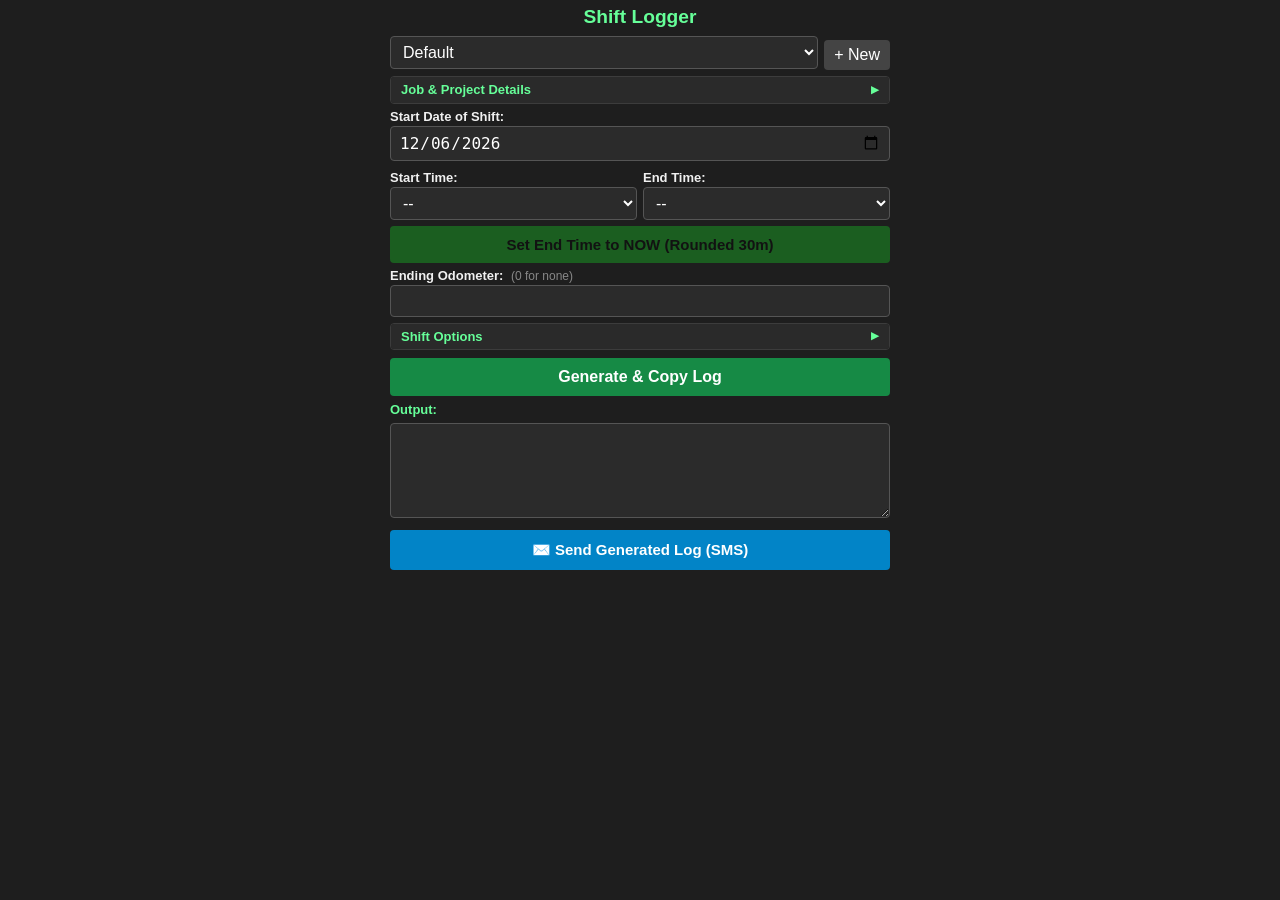
==== commit 46d8302e: "Rename boss-specific labels to log send wording Co-Authored-By: Claude Sonnet 5.5 <noreply@anthropic" ====
--- a/index.html
+++ b/index.html
@@ -47,8 +47,8 @@
     <label for="truck">Vehicle / Notes:</label>
     <input type="text" id="truck" autocomplete="off">
 
-    <!-- Boss Phone inside profile settings with matching alignment -->
-    <label for="bossPhone">Boss's Phone Number:</label>
+    <!-- Log send number inside profile settings with matching alignment -->
+    <label for="bossPhone">Log Send Number:</label>
     <div style="display: flex; gap: 6px; align-items: center;">
         <input 
             type="tel" 
@@ -159,10 +159,17 @@
 
 <!-- Send to Boss button positioned underneath the Output -->
 <button type="button" class="sms-button" id="sendBtn">
-    ✉️ Send to Boss (SMS)
+    ✉️ Send Generated Log (SMS)
 </button>
 
 <div id="toast" role="status" aria-live="polite"></div>
+
+<dialog id="odometerDialog" aria-labelledby="odometerDialogText">
+    <p id="odometerDialogText"></p>
+    <button type="button" class="primary" id="odoReplaceBtn">Replace earlier reading</button>
+    <button type="button" class="secondary" id="odoNewBtn">Add as new reading</button>
+    <button type="button" class="secondary" id="odoCancelBtn">Cancel</button>
+</dialog>
 
 <button id="installButton" class="secondary" style="display:none; width:100%; margin-top:10px;">
     📲 Install App
--- a/styles.css
+++ b/styles.css
@@ -263,7 +263,7 @@
 #toast {
     position: fixed;
     left: 50%;
-    bottom: 24px;
+    top: 4px;
     transform: translateX(-50%);
     max-width: 90%;
     padding: 8px 14px;
@@ -280,3 +280,29 @@
 #toast.show {
     opacity: 1;
 }
+
+/* Odometer replace dialog */
+#odometerDialog {
+    width: min(92vw, 420px);
+    padding: 14px;
+    background: #252525;
+    color: #f0f0f0;
+    border: 1px solid #3c3c3c;
+    border-radius: 8px;
+}
+
+#odometerDialog::backdrop {
+    background: rgba(0, 0, 0, 0.65);
+}
+
+#odometerDialog p {
+    margin: 0 0 6px 0;
+    font-size: 15px;
+    line-height: 1.4;
+    white-space: pre-line;
+}
+
+#odometerDialog button {
+    display: block;
+    width: 100%;
+}
